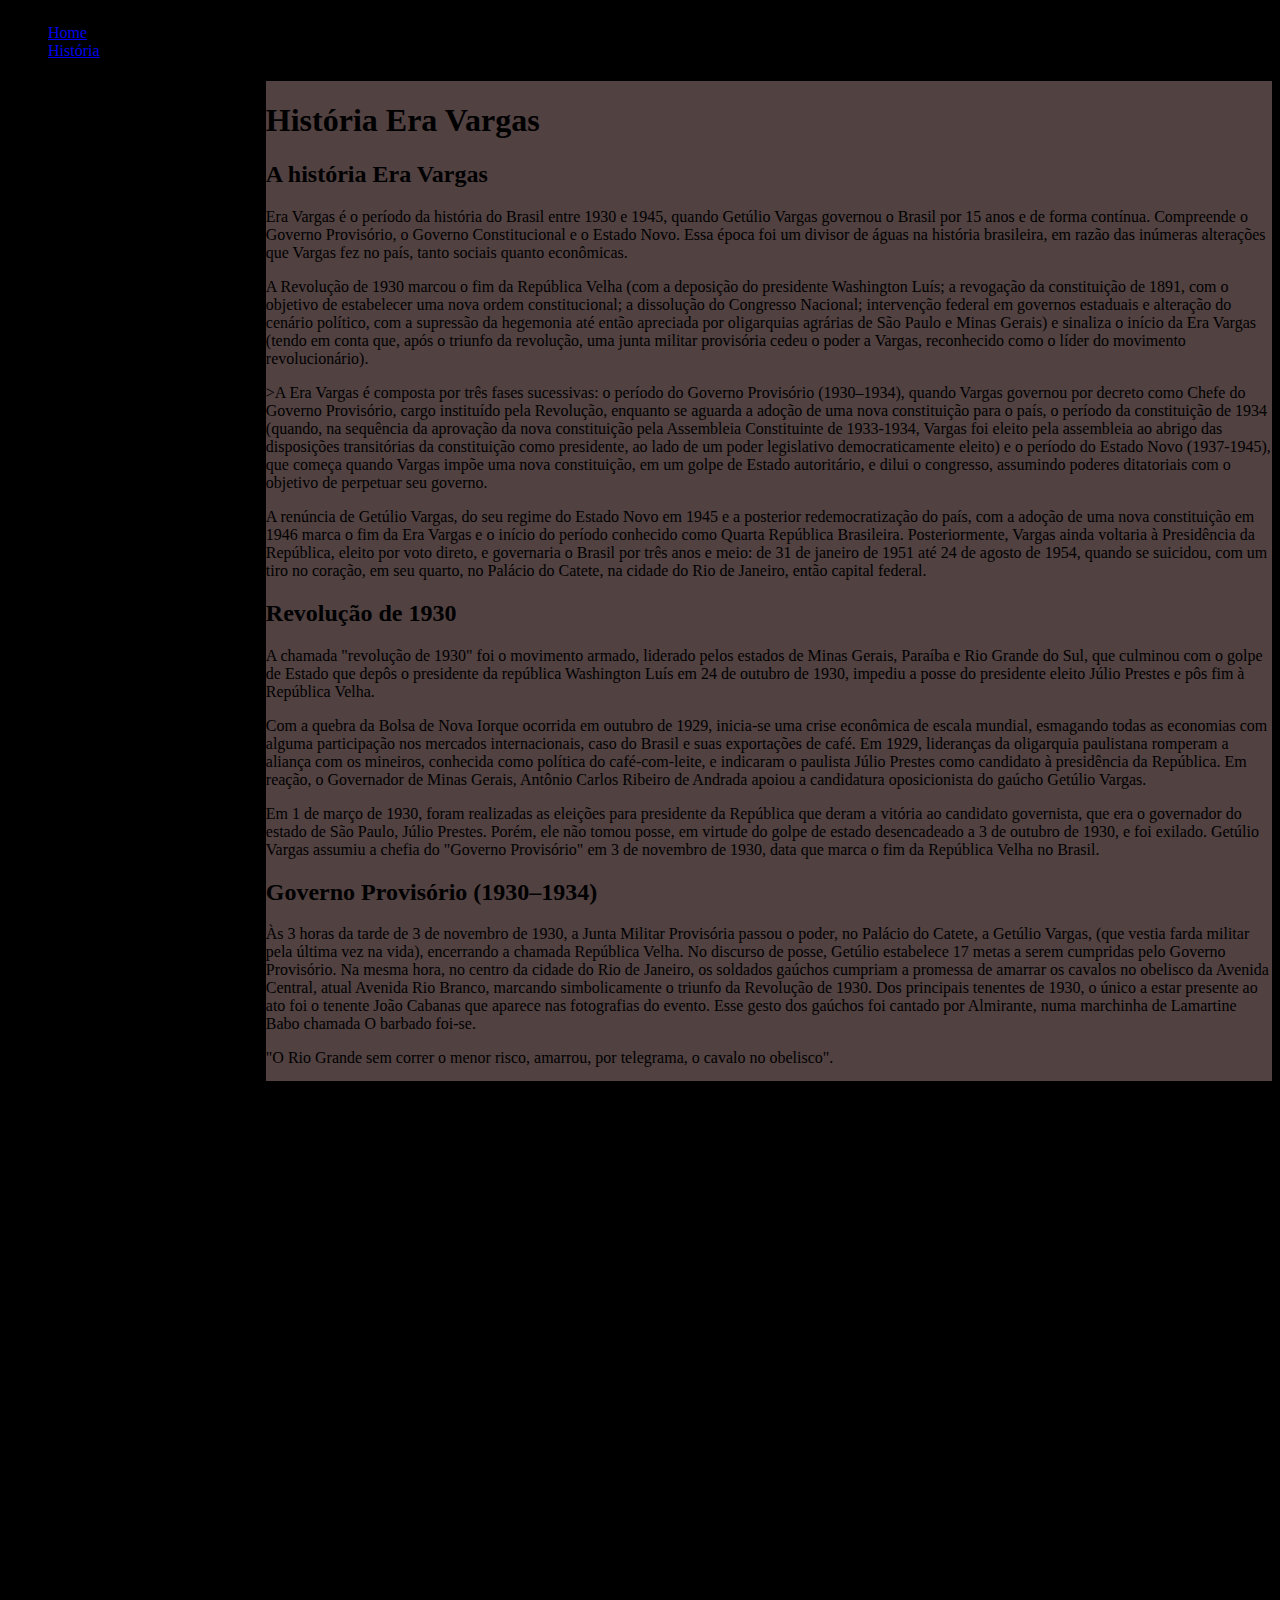
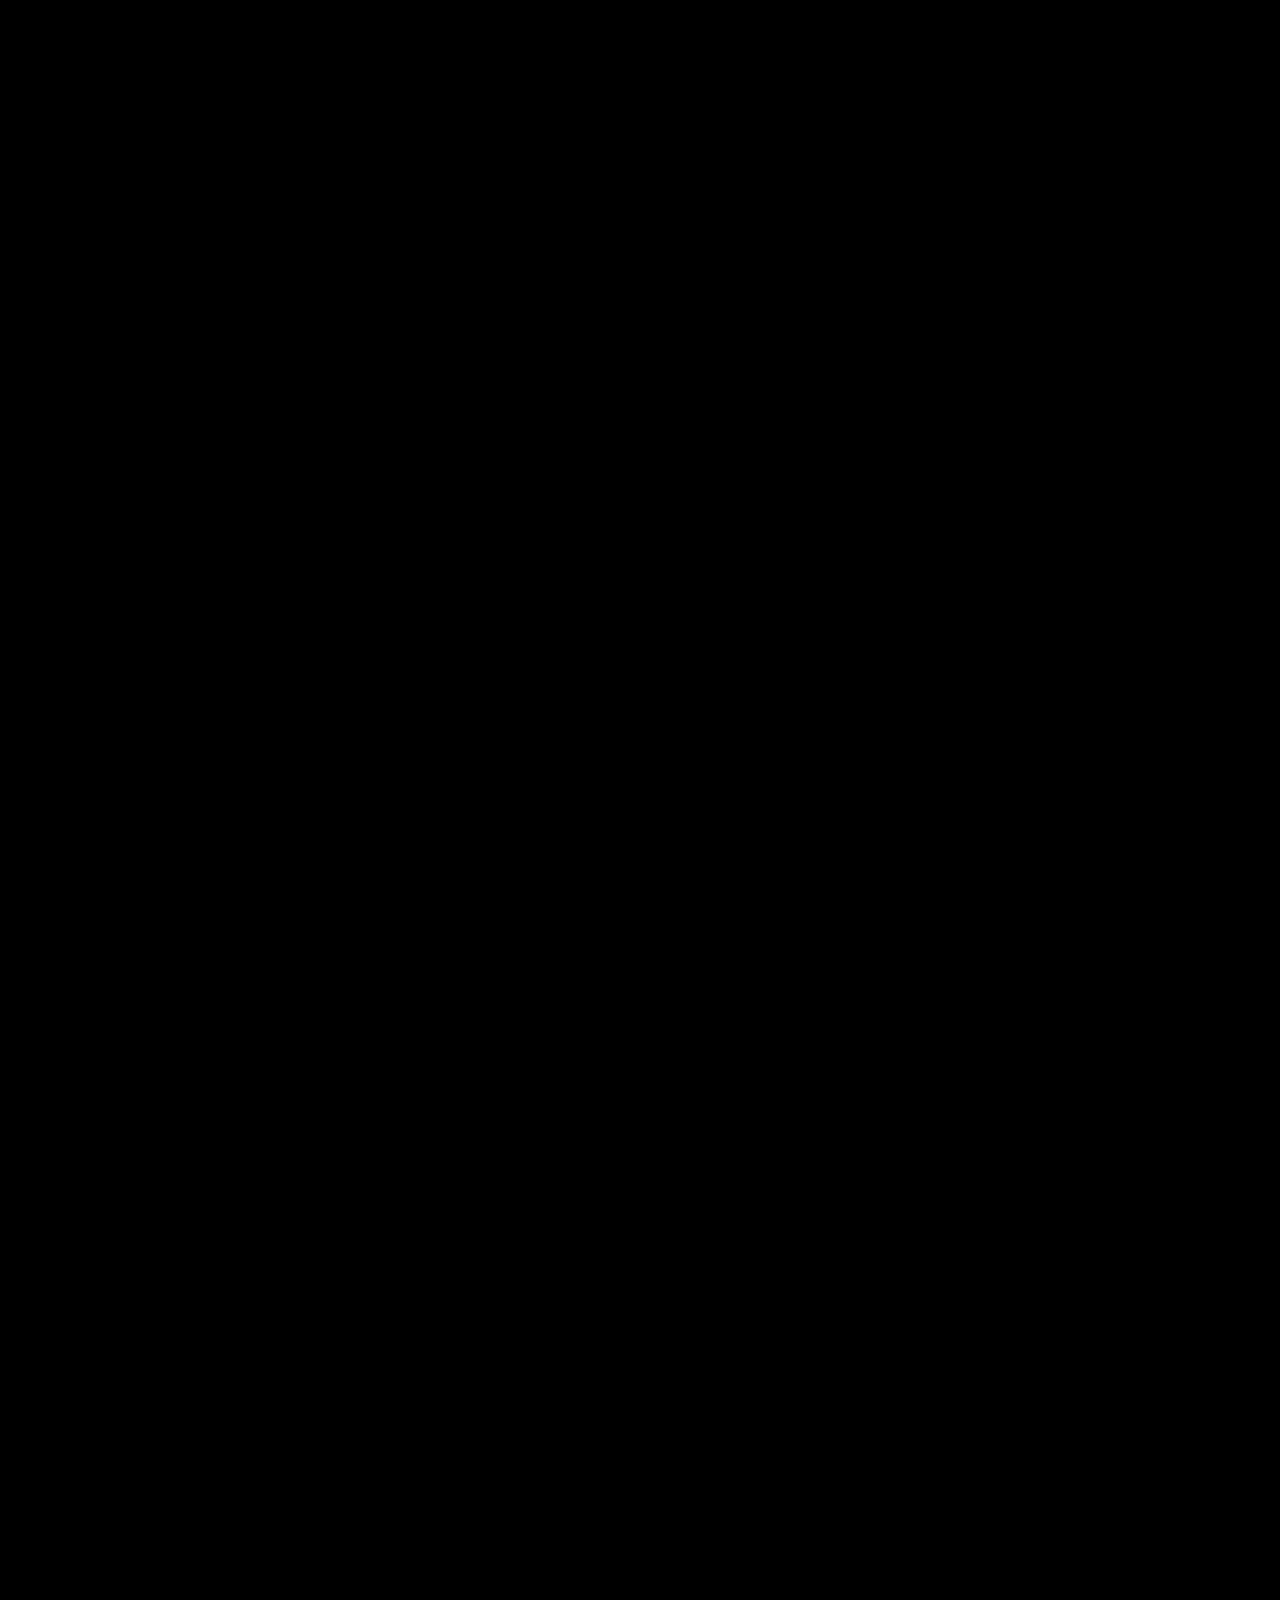
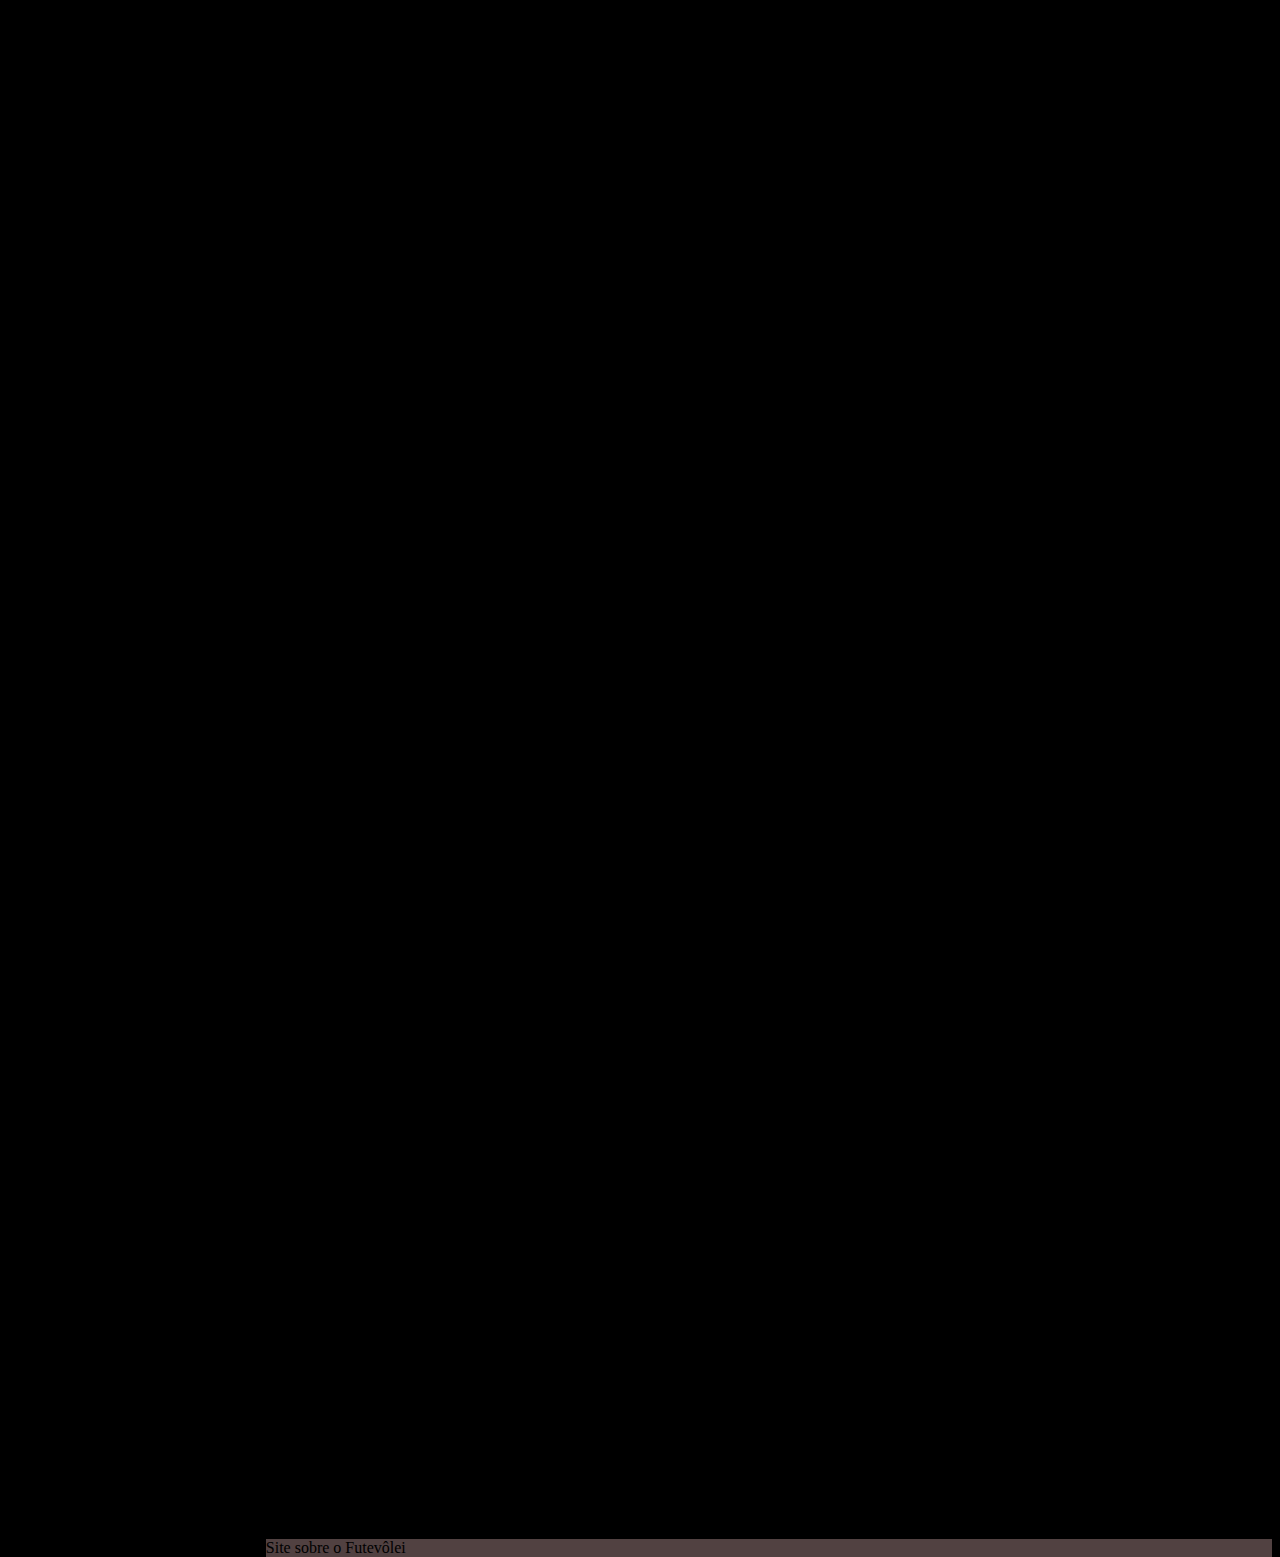
==== página.html @ ec393e42 "Update página.html" ====
<!DOCTYPE html>
<html lang="pt-br">
<head>
    <meta charset="UTF-8">
    <meta http-equiv="X-UA-Compatible" content="IE=edge">
    <meta name="viewport" content="width=device-width, initial-scale=1.0">
    <link rel="stylesheet" href="style.css" />
    <link rel="icon" href="imagens/logo.png" type="image/png">
    <title>História</title>
</head>
<nav>
        <ul>
          <li><a href="index.html">Home</a></li>
          <li><a href="história.html">História</a></li>
        </ul>
      </nav>
<main>
  <h1>História Era Vargas</h1>
<body>
    <h2>A história Era Vargas</h2>
        <p>Era Vargas é o período da história do Brasil entre 1930 e 1945, quando Getúlio Vargas governou o Brasil por 15 anos e de forma contínua. Compreende o Governo Provisório, o Governo Constitucional e o Estado Novo. Essa época foi um divisor de águas na história brasileira, em razão das inúmeras alterações que Vargas fez no país, tanto sociais quanto econômicas.</p>
        <p>A Revolução de 1930 marcou o fim da República Velha (com a deposição do presidente Washington Luís; a revogação da constituição de 1891, com o objetivo de estabelecer uma nova ordem constitucional; a dissolução do Congresso Nacional; intervenção federal em governos estaduais e alteração do cenário político, com a supressão da hegemonia até então apreciada por oligarquias agrárias de São Paulo e Minas Gerais) e sinaliza o início da Era Vargas (tendo em conta que, após o triunfo da revolução, uma junta militar provisória cedeu o poder a Vargas, reconhecido como o líder do movimento revolucionário).</p>
        <p>>A Era Vargas é composta por três fases sucessivas: o período do Governo Provisório (1930–1934), quando Vargas governou por decreto como Chefe do Governo Provisório, cargo instituído pela Revolução, enquanto se aguarda a adoção de uma nova constituição para o país, o período da constituição de 1934 (quando, na sequência da aprovação da nova constituição pela Assembleia Constituinte de 1933-1934, Vargas foi eleito pela assembleia ao abrigo das disposições transitórias da constituição como presidente, ao lado de um poder legislativo democraticamente eleito) e o período do Estado Novo (1937-1945), que começa quando Vargas impõe uma nova constituição, em um golpe de Estado autoritário, e dilui o congresso, assumindo poderes ditatoriais com o objetivo de perpetuar seu governo.</p>
        <p>A renúncia de Getúlio Vargas, do seu regime do Estado Novo em 1945 e a posterior redemocratização do país, com a adoção de uma nova constituição em 1946 marca o fim da Era Vargas e o início do período conhecido como Quarta República Brasileira. Posteriormente, Vargas ainda voltaria à Presidência da República, eleito por voto direto, e governaria o Brasil por três anos e meio: de 31 de janeiro de 1951 até 24 de agosto de 1954, quando se suicidou, com um tiro no coração, em seu quarto, no Palácio do Catete, na cidade do Rio de Janeiro, então capital federal.</p>
        <h2>Revolução de 1930</h2>
        <p>A chamada "revolução de 1930" foi o movimento armado, liderado pelos estados de Minas Gerais, Paraíba e Rio Grande do Sul, que culminou com o golpe de Estado que depôs o presidente da república Washington Luís em 24 de outubro de 1930, impediu a posse do presidente eleito Júlio Prestes e pôs fim à República Velha.</p>
        <p>Com a quebra da Bolsa de Nova Iorque ocorrida em outubro de 1929, inicia-se uma crise econômica de escala mundial, esmagando todas as economias com alguma participação nos mercados internacionais, caso do Brasil e suas exportações de café. Em 1929, lideranças da oligarquia paulistana romperam a aliança com os mineiros, conhecida como política do café-com-leite, e indicaram o paulista Júlio Prestes como candidato à presidência da República. Em reação, o Governador de Minas Gerais, Antônio Carlos Ribeiro de Andrada apoiou a candidatura oposicionista do gaúcho Getúlio Vargas.</p>
        <p>Em 1 de março de 1930, foram realizadas as eleições para presidente da República que deram a vitória ao candidato governista, que era o governador do estado de São Paulo, Júlio Prestes. Porém, ele não tomou posse, em virtude do golpe de estado desencadeado a 3 de outubro de 1930, e foi exilado. Getúlio Vargas assumiu a chefia do "Governo Provisório" em 3 de novembro de 1930, data que marca o fim da República Velha no Brasil.</p>
        <h2>Governo Provisório (1930–1934)</h2>
        <p>Às 3 horas da tarde de 3 de novembro de 1930, a Junta Militar Provisória passou o poder, no Palácio do Catete, a Getúlio Vargas, (que vestia farda militar pela última vez na vida), encerrando a chamada República Velha. No discurso de posse, Getúlio estabelece 17 metas a serem cumpridas pelo Governo Provisório. Na mesma hora, no centro da cidade do Rio de Janeiro, os soldados gaúchos cumpriam a promessa de amarrar os cavalos no obelisco da Avenida Central, atual Avenida Rio Branco, marcando simbolicamente o triunfo da Revolução de 1930. Dos principais tenentes de 1930, o único a estar presente ao ato foi o tenente João Cabanas que aparece nas fotografias do evento. Esse gesto dos gaúchos foi cantado por Almirante, numa marchinha de Lamartine Babo chamada O barbado foi-se.</p>
        <p>"O Rio Grande sem correr o menor risco, amarrou, por telegrama, o cavalo no obelisco".</p>
        <p>E a letra dizia ainda:</p>
        <p>"De sul a norte, todos viram a intrepidez de um Brasil Brasil heroico e forte a raiar no dia 3... A Paraíba terra santa, terra boa, finalmente está vingada, salve o grande João Pessoa..."Doutor Barbado" foi-se embora, não volta mais".</p>
        <p>Getúlio reconheceu, em um discurso agradecendo o apoio do povo mineiro a ele, (discurso publicado em A Nova Política do Brasil, volume 1, página 93), em Belo Horizonte, em 23 de fevereiro de 1931, a primazia de Antônio Carlos Ribeiro de Andrada como o primeiro político a intuir que uma revolução se aproximava. Getúlio reconheceu também Antônio Carlos como o político que lançou sua candidatura a presidente:</p>
        <p>"Queria expressar-vos, pessoalmente, o meu profundo reconhecimento pela espontaneidade e entusiasmo com que o povo mineiro aceitou minha candidatura sugerida pela palavra, nesse momento precursora, de Antônio Carlos, o primeiro que, numa clarividente certeza, vislumbrou na curva longínqua do horizonte, a borrasca revolucionária".</p>
        <p>Getúlio tornou-se Chefe do Governo Provisório com amplos poderes. Os revolucionários não aceitavam o título "Presidente da República". Seu governo provisório foi o segundo da república. O primeiro governo provisório fora o de Deodoro da Fonseca. Getúlio governava através de decretos que tinham força de lei. Esses decretos sempre começavam assim: "- O 'Chefe do Governo Provisório' da República dos Estados Unidos do Brasil, considerando que:..." No dia 11 de novembro de 1930 foi baixado o decreto nº 19.398 que instituiu e regulamentou o funcionamento do Governo Provisório.</p>
        <p>Entretanto, como o próprio Getúlio confirma no Diário, no dia 4 de dezembro de 1932, nada foi encontrado de irregularidades e de corrupção naquele regime deposto em 1930, motivo pelo qual, mais tarde, surgiria a expressão: "os honrados políticos da República Velha". O Tribunal Especial foi dissolvido, em 1932, sem ter condenado ninguém.</p>
        <p>Houve, no início do Governo Provisório, uma espécie de "comando revolucionário", denominado oficialmente de Conselho Nacional Consultivo, criado pelo decreto que regulamentou o Governo Provisório, e que recebeu o apelido de "Gabinete Negro", do qual faziam parte Getúlio Vargas, Pedro Ernesto, o general José Fernandes Leite de Castro, Ari Parreiras, Osvaldo Aranha, Góis Monteiro, José Américo de Almeida, Juarez Távora e o tenente João Alberto Lins de Barros, (quando este, que era interventor federal em São Paulo, ia ao Rio de Janeiro), entre outros. O "Gabinete Negro" se sobrepunha ao gabinete ministerial, tomava as decisões e definia os rumos da revolução.</p>
        <p>Em 12 de dezembro de 1930, através do decreto nº 19.482,é fortemente restringida a entrada de imigrantes no Brasil, medida que vigorou até 1933, para evitar o aumento do número de desempregados, na época, chamados de sem-trabalho, e também exigido, por este decreto, que todas as empresas brasileiras tenham, pelo menos, 2/3 de trabalhadores brasileiros em seus quadros, (a "Lei dos 2/3"), para proteger o trabalhador nacional.</p>
        <p>Em 19 de março de 1931, pelo decreto nº 19.770,é regulamentada a sindicalização das classes patronais e operárias, tornando-se obrigatória a aprovação dos estatutos dos sindicatos trabalhistas e patronais pelo Ministério do Trabalho.</p>
        <p>Getúlio conseguiu o restabelecimento de relações amistosas entre o estado brasileiro e a Igreja Católica, muito influente naquela época, e que estava rompida com o governo brasileiro desde o advento da república e do casamento civil. O restabelecimento do ensino religioso nas escolas públicas, em 30 de abril de 1931, pelo decreto nº 19.941,[7] facilitou esta reconciliação com a Igreja Católica.</p>
        <p>Realizaram-se seguidas e grandes queimas de café, de 1931 até 1943, em um total estimado entre 50 a 70 milhões de sacas, em Santos, e em outros portos, para a valorização do preço do café, o qual tinha caído muito durante a Grande Depressão de 1929. O total de sacas de café queimadas equivalia a 4 anos da produção nacional.</p>
        <h2>Revolução de 1932</h2>
        <p>Em 9 de julho de 1932, eclodiu a Revolução Constitucionalista em São Paulo estendendo-se até o dia 2 de outubro de 1932. Desde 1997, pela lei estadual paulista nº 9.497, o dia 9 de julho é feriado estadual em São Paulo, relembrando a data. Os paulistas consideravam que São Paulo estava sendo tratado como terra conquistada e sentiam que a Revolução de 1930 fora feita contra São Paulo.[8] Júlio Prestes tinha obtido, em 1930, 90% dos votos em São Paulo. Getúlio tivera 10% dos votos em São Paulo, devido ao apoio do Partido Democrático. Após a Revolução de 1930, São Paulo estava sendo governado por tenentes de outros estados. O tenente-interventor que os paulistas mais detestaram foi João Alberto Lins de Barros, chamado pejorativamente, pelos paulistas, de "o pernambucano". Outro interventor militar foi o general Manuel Rabelo, que era muito ligado a João Alberto, que continuava interferindo em São Paulo.</p>
        <p>O estopim da revolta paulista foram as mortes de quatro estudantes paulistas, assassinados no centro de São Paulo, por partidários de Getúlio Vargas, em 23 de maio de 1932: Mário Martins de Almeida, Euclides Miragaia, Dráusio Marcondes de Sousa e Antônio Camargo de Andrade (cujos nomes vieram a formar a sigla M.M.D.C. - Miragaia, Martins, Dráusio e Camargo). Neste dia a população saíra às ruas protestando contra a presença do ministro Osvaldo Aranha em São Paulo e Pedro de Toledo montou um novo secretariado de governo (o chamado secretariado de 23 de maio) sem a interferência dos tenentes e de Osvaldo Aranha</p>
        <p>O movimento deflagrou a revolução de 1932. Em 9 de julho, inicia-se o movimento constitucionalista. Foi montado um grande contingente de voluntários civis e militares que travaram uma luta armada contra o "Governo Provisório", chamado pelos paulistas de A ditadura. Em 12 de agosto de 1932 faleceu Orlando de Oliveira Alvarenga, também alvejado em 23 de maio. O dia 23 de maio é relembrado em São Paulo como o Dia do Soldado Constitucionalista. Na região do atual estado do Mato Grosso do Sul foi criado o Estado de Maracaju, que apoiava São Paulo.Abalado com a guerra após a notícia de que um bombardeio aéreo teria sido manobrado pelo governo contra os subversivos, o aviador Santos Dumont comete suicídio no dia 23 de julho.</p>
        <p>Iniciado em 9 de julho, a Revolução Constitucionalista se estendeu até 2 de outubro de 1932, quando foi derrotada militarmente. Terminada a Revolução de 1932, Getúlio Vargas se reconcilia com São Paulo e, depois de várias negociações políticas, nomeia um civil e paulista que apoiara a Revolução de 1930 para interventor em São Paulo, Armando de Sales Oliveira.</p>
        <p>Em 1938, Getúlio participou pessoalmente da inauguração da Avenida 9 de Julho, em São Paulo,e nomeou um ex-combatente de 1932 para interventor federal em São Paulo: o médico Ademar Pereira de Barros, que pertenceu ao Partido Republicano Paulista. Para suceder a Ademar de Barros, Getúlio nomeou Fernando de Sousa Costa, que fora secretário de agricultura de Júlio Prestes quando este governou São Paulo de 1927 a 1930. Na versão do Governo Provisório, a Revolução de 1932 não era necessária, pois as eleições já teriam data marcada para ocorrer. Mas, segundo os paulistas, não teria havido redemocratização do Brasil, se não fosse o Movimento Constitucionalista de 1932.</p>
        <h2>Eleição e nova constituição</h2>
        <p>O término da revolução constitucionalista marcou o início de um período de democratização do Brasil. Em 3 de maio de 1933, foram realizadas eleições para a Assembleia Nacional Constituinte, quando as mulheres votaram pela primeira vez no Brasil em eleições nacionais. O voto feminino já havia sido instituído no Rio Grande do Norte, em 1928. Nesta eleição, graças à criação da Justiça Eleitoral, as fraudes deixaram de ser rotina nas eleições brasileiras. Também, nesta eleição de 3 de maio de 1933, houve pela primeira vez em eleições nacionais o voto secreto, que havia sido introduzido no Brasil pelo presidente de Minas Gerais, Antônio Carlos de Andrada, em 1929, para uma eleição suplementar para vereador em Belo Horizonte.</p>
        <p>Foi instalada em 15 de novembro de 1933 a Assembleia Nacional Constituinte, presidida por Antônio Carlos de Andrada, que promulgou uma nova Constituição em 16 de julho de 1934.Nesta data, a reconciliação com os paulistas já se solidificara, anotando Getúlio no Diário:</p>
        <p>"Instalação da Constituinte... protestos, impugnações, atitude serena e firme da bancada paulista, afastando debates de natureza política das cogitações da constituinte."</p>
        <p>Constituição era tida como progressista para uns e para Getúlio: "Impossível de se governar com ela!" A principal crítica feita por Getúlio à Constituição de 1934 referia-se ao seu caráter inflacionário, pois calculava-se que se todas as nacionalizações de bancos e de mina fossem feitas e se todos os direitos sociais nela previstos fossem implantados, os custos para as empresas privadas, as despesas do governo e o déficit público se elevariam muito.Uma das grandes despesas que o governo teria, que era prevista na constituição de 1934, no seu artigo 138, era que o Estado deveria: "socorrer as famílias de prole numerosa", que constituíam a maioria das famílias brasileiras daquela época. A segunda crítica que o governo de Getúlio fazia à Constituição de 1934 era de que ela, sendo liberal demais, não permitia adequado combate à subversão.</p>
        <p>O "Governo Provisório" havia criado, em 1933, uma comissão de juristas, a "Comissão do Itamaraty", para elaborar um anteprojeto de constituição, o qual previa um poder executivo federal forte e centralizador, ao gosto de Getúlio. Porém a Constituição de 1934, acabou sendo descentralizadora, dando certa autonomia aos estados federados. Foram extintos os senados estaduais que jamais voltaram a existir. No dia seguinte à promulgação da nova constituição, 17 de julho de 1934, ocorreu uma eleição indireta para a presidência da república: o Congresso Nacional elegeu Getúlio Vargas como Presidente da República, derrotando Borges de Medeiros, que desde 1931 fazia oposição a Getúlio, e outros candidatos. Getúlio teve 173 votos, contra 59 votos dados a Borges de Medeiros. Os paulistas votaram em Borges de Medeiros, contrariando a orientação do interventor federal Armando de Sales Oliveira.</p>
        <h2>Governo Constitucional (1934–1937)</h2>
        <p>O novo mandato presidencial de Getúlio iniciou no dia 20 de julho de 1934, quando tomou posse no Congresso Nacional, jurando a nova constituição. Getúlio deveria governar até 3 de maio de 1938. Não havia, na constituição de 1934,a figura do vice-presidente. Os estados fizeram, depois, suas constituições, e muitos interventores se tornaram governadores, eleitos pelas assembleias legislativas, o que significou uma ampla vitória, nos estados, dos partidários de Getúlio.</p>
        <p>Foi sancionada, em 4 de abril de 1935, a lei nº 38,que definia os crimes contra a ordem política e social, que possibilitou maior rigor no combate à subversão da ordem pública. Ficou conhecida como Lei de Segurança Nacional. Em 22 de julho de 1935,foi criado um programa oficial de rádio com notícias do governo: a "Hora do Brasil" depois denominada "Voz do Brasil", existente ainda hoje.</p>
        <p>Em 31 de agosto de 1935, Getúlio Vargas vai à cidade mineira de João Monlevade lançar a pedra fundamental da Companhia Siderúrgica Belgo-Mineira, "filha" da primeira usina siderúrgica do Brasil, também em João Monlevade. Neste período de governo de Getúlio, cresceu muito a radicalização político-ideológica no Brasil, especialmente entre a Ação Integralista Brasileira (AIB), de inspiração fascista, liderada por Plínio Salgado, e a Aliança Nacional Libertadora (ANL), movimento dominado pelo Partido Comunista do Brasil (PCB), pró-soviético. O fechamento da ANL, através de decreto nº 229[16] de 11 de julho de 1935, determinado por Getúlio Vargas, bem como a prisão de alguns dos partidários, precipitaram as conspirações que levaram à Intentona Comunista em 24 de novembro de 1935 no nordeste do Brasil e a 27 de novembro de 1935 na capital federal Rio de Janeiro.</p>
        <p>A partir da Intentona Comunista, foram decretados várias vezes o estado de sítio e o estado de guerra, no país, por Getúlio Vargas, assim como endurecidas as leis que visavam combater a subversão. A Lei de Segurança Nacional foi reforçada, em 14 de dezembro de 1935, pela lei nº 136,que definia novos crimes contra a ordem pública. Em 18 de dezembro de 1935, são promulgadas três emendas à Constituição de 1934, dando mais poderes ao Estado Brasileiro no combate à subversão.</p>
        <p>Em 17 de janeiro de 1936, é sancionada a lei nº 192,visando limitar o poderio militar dos estados, subordinando as polícias militares ao Exército Brasileiro, limitando os efetivos e proibindo-as de possuírem artilharia, aviação e carro de combate. Este armamento pesado que as policias estaduais possuíam foi entregue ao Exército Brasileiro. Foi criado, em 11 de setembro de 1936, pela lei nº 244,um tribunal especial para julgar os revolucionários da Intentona Comunista, chamado de "Tribunal de segurança nacional". Cresceu muito, neste período, a instabilidade política no Brasil. Tudo isto levou Getúlio, com amplo apoio dos militares, a implantar o Estado Novo.</p>
        <p>Em novembro de 1936, é criada a Carteira de Crédito Agrícola e Industrial do Banco do Brasil, a qual, pela lei nº 454, de 9 de julho de 1937, passou a captar recursos no mercado de capitais e nos fundos de pensões, para financiamento da agricultura e da pecuária.Em 11 de junho de 1937 é estatizado o Lloyd Brasileiro, pelo decreto nº 1.708,que explorava a navegação de cabotagem de médio e longo curso, dando início a um período longo de estatizações que se prolongou, no Brasil, até à década de 1980. O Lloyd foi encampado com o objetivo de enfrentar o cartel dos fretes marítimos, tendo Getúlio dito, no discurso de lançamento de sua candidatura e da Plataforma da Aliança Liberal, em 2 de janeiro de 1930:</p>
        <p>"As vantagens da existência de várias empresas de cabotagem, entretanto são anuladas pelo truste oficial dos fretes que torna impossível a livre concorrência". A encampação do LLoys tinha sido autorizada pela lei nº 420 de 10 de abril de 1937.</p>
        <p>A partir do final de 1936, o cenário político passa a ser dominando pela sucessão presidencial. Em maio de 1937, Getúlio registra várias vezes, no "Diário", que tentara a conciliação entre os dois candidatos a presidente da república (Armando Sales e José Américo de Almeida). Relata um encontro com Flores da Cunha, no qual, Getúlio e Flores:</p>
        <p>"Tratamos da sucessão presidencial, nem um nem outro tínhamos candidato. Desejo de conciliação em termos gerais. Palestra cordial". E no dia 21 de maio registra: "Falta saber se os adeptos da candidatura Armando Sales aceitarão outro candidato, havendo conciliação geral, ou se manterão essa candidatura, isto é, se haverá candidato único e conciliação geral, ou luta entre dois candidatos".</p>
        <h2>Estado Novo (1937–1945)</h2>
        <p>Em 30 de setembro de 1937, enquanto eram aguardadas as eleições presidenciais marcadas para janeiro de 1938, a ser disputadas por José Américo de Almeida, Armando de Sales Oliveira, ambos apoiadores da revolução de 1930, e por Plínio Salgado, foi denunciada, pelo governo de Getúlio, a existência de um suposto plano comunista para tomada do poder. Este plano ficou conhecido como Plano Cohen. Foi posteriormente acusado de ter forjado tal plano, um adepto do integralismo, o capitão Olímpio Mourão Filho, o mesmo que daria início ao Golpe de Estado no Brasil em 1964.</p>
        <p>Getúlio, em 10 de novembro de 1937, através de um golpe de Estado, instituiu o Estado Novo em um pronunciamento em rede de rádio, no qual lançou um Manifesto à nação, no qual dizia que o Estado Novo tinha como objetivo "reajustar o organismo político às necessidades econômicas do país".O Estado Novo era favorável à intervenção do Estado na atividade econômica, como afirmou: "É a necessidade que faz a lei: tanto mais complexa se torna a vida no momento que passa, tanto maior há de ser a intervenção do estado no domínio da atividade privada".</p>
        <p>No dia do golpe de Estado Vargas fez um pronunciamento determinou o fechamento do Congresso Nacional do Brasil e outorgou uma nova constituição, a Constituição de 1937, que lhe conferia o controle total do poder executivo e lhe permitia nomear, para os estados, interventores a quem deu ampla autonomia para a tomada de decisões. Essa constituição, elaborada por Francisco Campos, ficou conhecida como "a Polaca", por se ter inspirado na constituição vigente na Polônia naquela época.Os partidos políticos foram extintos em 2 de dezembro de 1937, pelo decreto-lei nº 37. No dia 4 de dezembro são queimadas, numa grande cerimônia cívica, na Esplanada do Russel, no Rio de Janeiro, as bandeiras dos estados federados, os quais foram proibidos de terem bandeira e os demais símbolos estaduais. O Estado Novo era contra qualquer demonstração de regionalismo, e assim Getúlio se expressou sobre este tema em 1939: "Não temos mais problemas regionais; Todos são nacionais, e interessam ao Brasil inteiro".O governo implementava a censura à imprensa e a propaganda do regime através do DIP, Departamento de Imprensa e Propaganda, criado pelo decreto-lei nº 1.915, de 27 de dezembro de 1939.</p>
        <p>A mais forte crítica a essa repressão se refere a torturas ocorridas na Chefatura de Polícia da cidade do Rio de Janeiro, durante a gestão de Filinto Müller (1933-1942), e se generalize as acusações, por alguns críticos do Estado Novo, como tendo ocorrido tortura em todo o Brasil, embora nenhum estudo afirme que Getúlio tinha conhecimento das torturas ou ordenasse as torturas que ocorreram na Chefatura de Polícia da cidade do Rio de Janeiro durante o Estado Novo. As torturas sofridas por Pagu,Carlos Marighella e Joaquim Câmara Ferreira, que perdeu as unhas na prisão,são os relatos mais proeminentes.</p>
        <p>Durante o período, foram criados o Conselho Nacional do Petróleo,o Departamento Administrativo do Serviço Público pelo decreto-lei nº 579,de 30 de julho de 1938, com o objetivo de racionalizar a administração pública e que foi extinto, pelo decreto nº 93.211,de 3 de setembro de 1986, a Companhia Siderúrgica Nacional.</p>
        <p>Com o início da Segunda Guerra Mundial, em 1 de setembro de 1939, Getúlio Vargas e os militares mantiveram um posicionamento neutro até 1941. No início de 1942, durante a Conferência Panamericana no Rio de Janeiro, os países do continente com exceção da Argentina, decidem condenar o ataque japonês em Pearl Harbor, e a declarações de guerra unilaterais da Alemanha e Itália contra os EUA, rompendo relações diplomáticas com estes países (Alemanha nazista, Itália fascista e Império do Japão). Embora os Estados Unidos estivessem preparados para invadir o nordeste brasileiro (o Plan Rubber),caso os brasileiros não cedessem bases no seu litoral norte-nordeste,o Brasil já havia através de acordos firmados no segundo semestre do ano anterior concordado com tais cessões, em troca de vantagens comerciais e intercâmbio militar.Em represália, Alemanha e Itália estenderam sua guerra submarina às nações americanas signatárias de tal solidariedade diplomática para com os EUA, entre elas o Brasil. A tensão entre Brasil e as potências europeias do Eixo aumentou ao longo do ano de 1942, com submarinos do eixo afundando navios mercantes brasileiros e forças aero navais brasileiras atacando tais submarinos, em retaliação. Em agosto daquele ano, após o submarino alemão U-507 efetuar o afundamento de vários navios mercantes brasileiros num espaço de poucos dias, causando centenas de mortes civis e comoção nacional, Vargas declara estado de guerra contra Alemanha e Itália no dia 31 de agosto de 1942.</p>
        <p>Após 2 anos de preparação, pressão popular e negociação com autoridades americanas, uma Divisão de Infantaria completa (cerca de 25 mil pracinhas, incluindo rodízios e substituições necessárias para que a divisão conseguisse manter na frente de batalha cerca de 12 mil homens), batizada da Força Expedicionária Brasileira (FEB, ou também 1ª DIE), foi enviada em várias etapas a partir de julho de 1944, para combater na Campanha da Itália. Lá a divisão brasileira junto a outras 19 divisões aliadas de diversas nacionalidades, tomou parte ativa a partir de meados de setembro daquele ano (a partir de novembro como divisão completa), das duas últimas fases da Campanha italiana: do lento rompimento da Linha Gótica, e da última ofensiva aliada naquele front.</p>
        <p>Com o fim da Segunda Guerra Mundial e a volta dos pracinhas, começou a haver grande pressão política para o fim do Estado Novo. Surgiu, então, um movimento chamado queremismo liderado pelo empresário Hugo Borghi, que usava os slogans "Queremos Getúlio" e "Constituinte com Getúlio". Ou seja, propunham que primeiro se fizesse uma nova constituição e só depois se fizesse eleição para a presidência da república. O crescimento do queremismo precipitou a queda de Getúlio. Getúlio Vargas renunciou em 29 de outubro de 1945 pelos mesmos militares (como Góis Monteiro e Dutra), que o haviam levado ao poder e apoiado durante os últimos 15 anos. Com a realização de eleições federais na sequência, terminava o estado Novo.</p> 
        <footer>
          <p>Site sobre o Futevôlei</p>
        </footer>
</body>
</main>
</html>
---- style.css ----
body{
    background-color: black;
    background-image: url(fundo.jpg);
    display: grid;
    grid-template-areas: 
        "cab cab cab"
        "sec pri pri"
        "rod rod rod";
    grid-gap: 5px;
    grid-template-columns: 20% auto auto;
    grid-template-rows: auto 1000px auto;
}

header{
    grid-area: cab;
}
aside{
    grid-area: sec;
}
main{
    grid-area: pri;
}
footer{
    grid-area: rod;
}

header, aside, main, footer{
    background-color: rgba(116, 93, 93, 0.7);
}
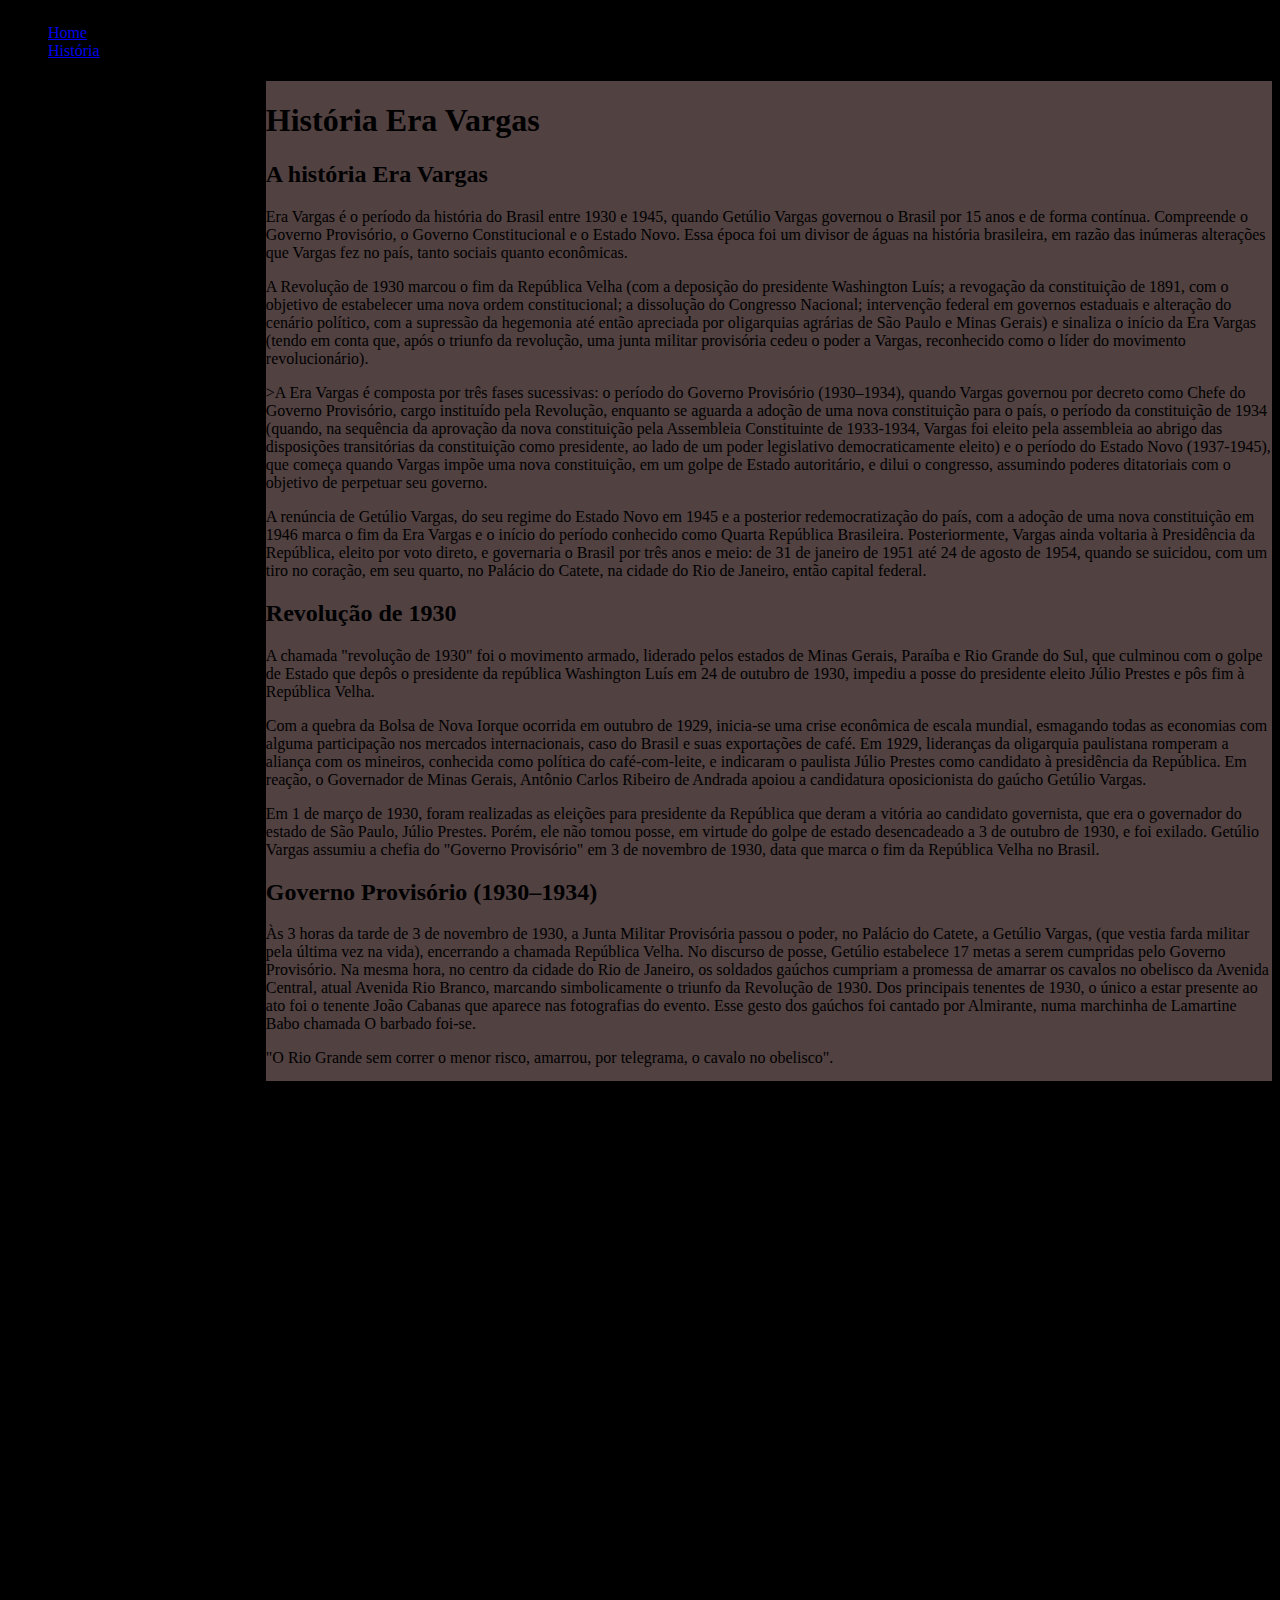
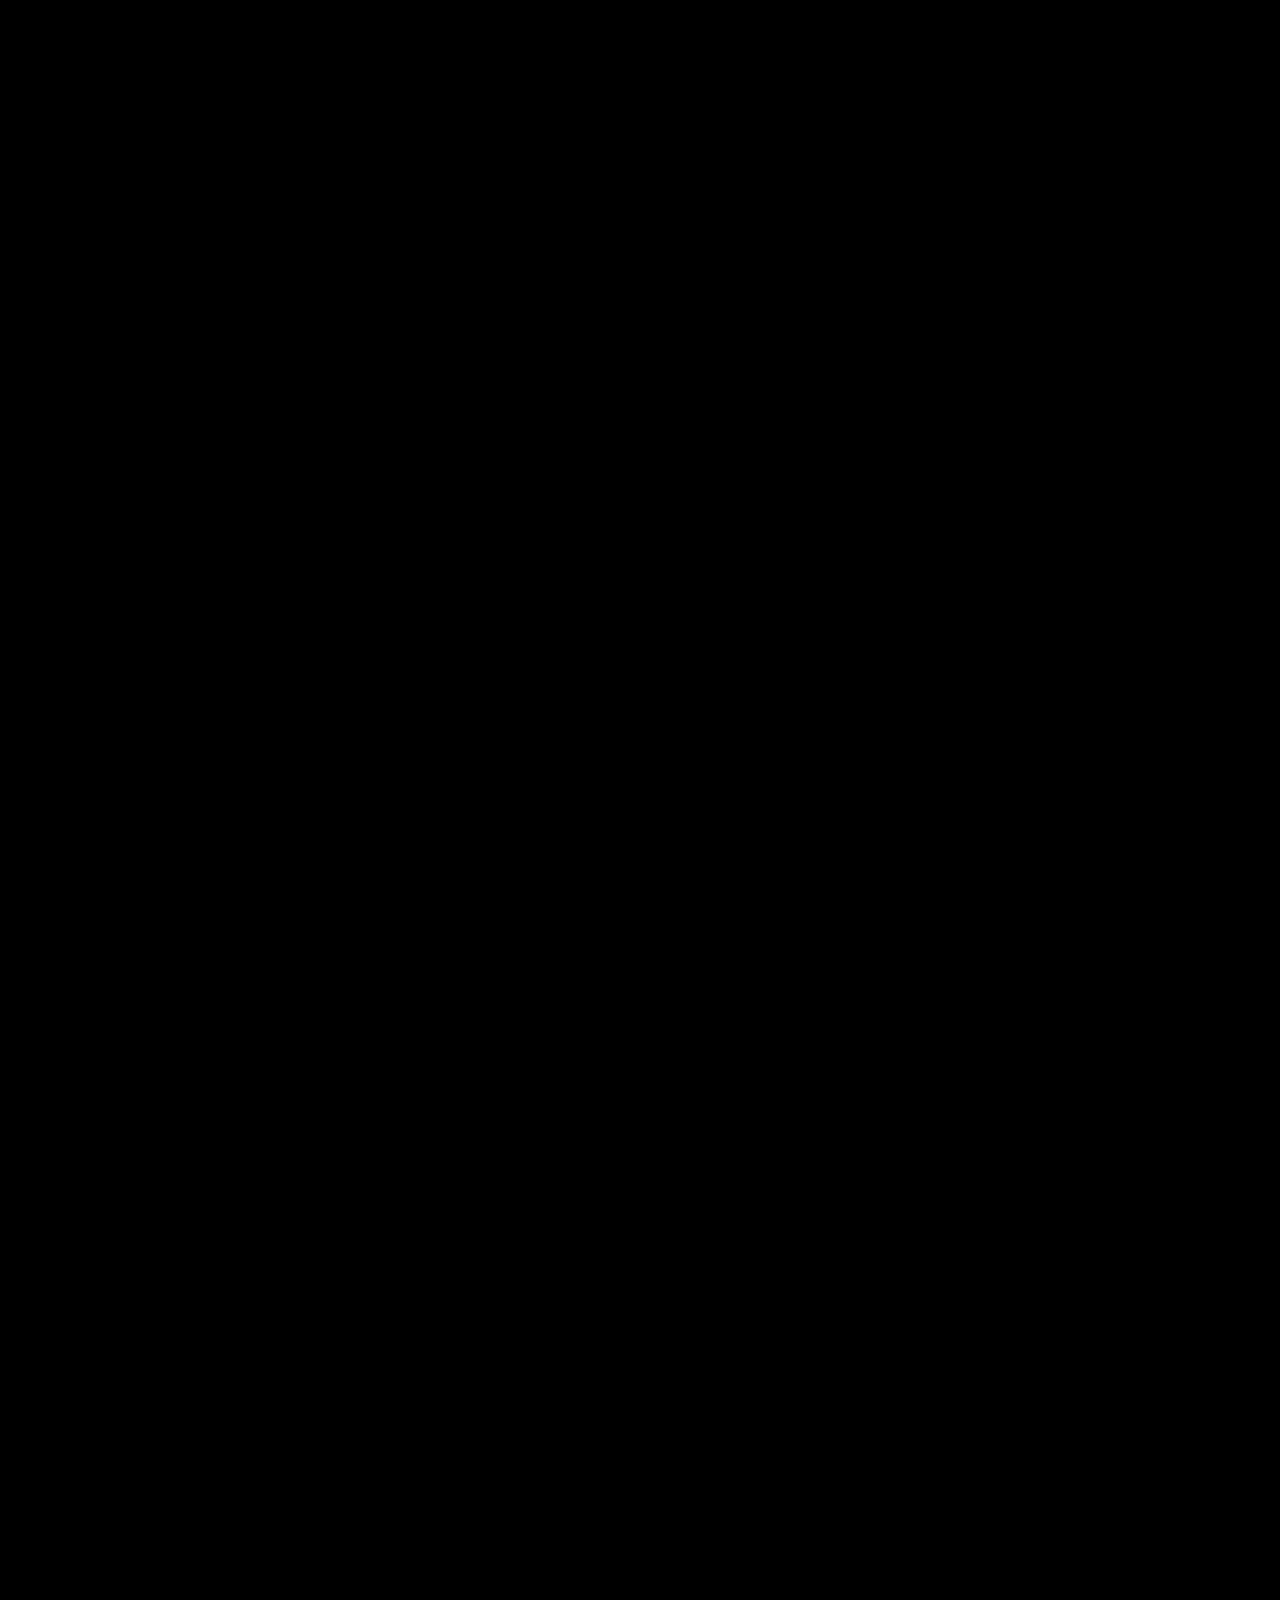
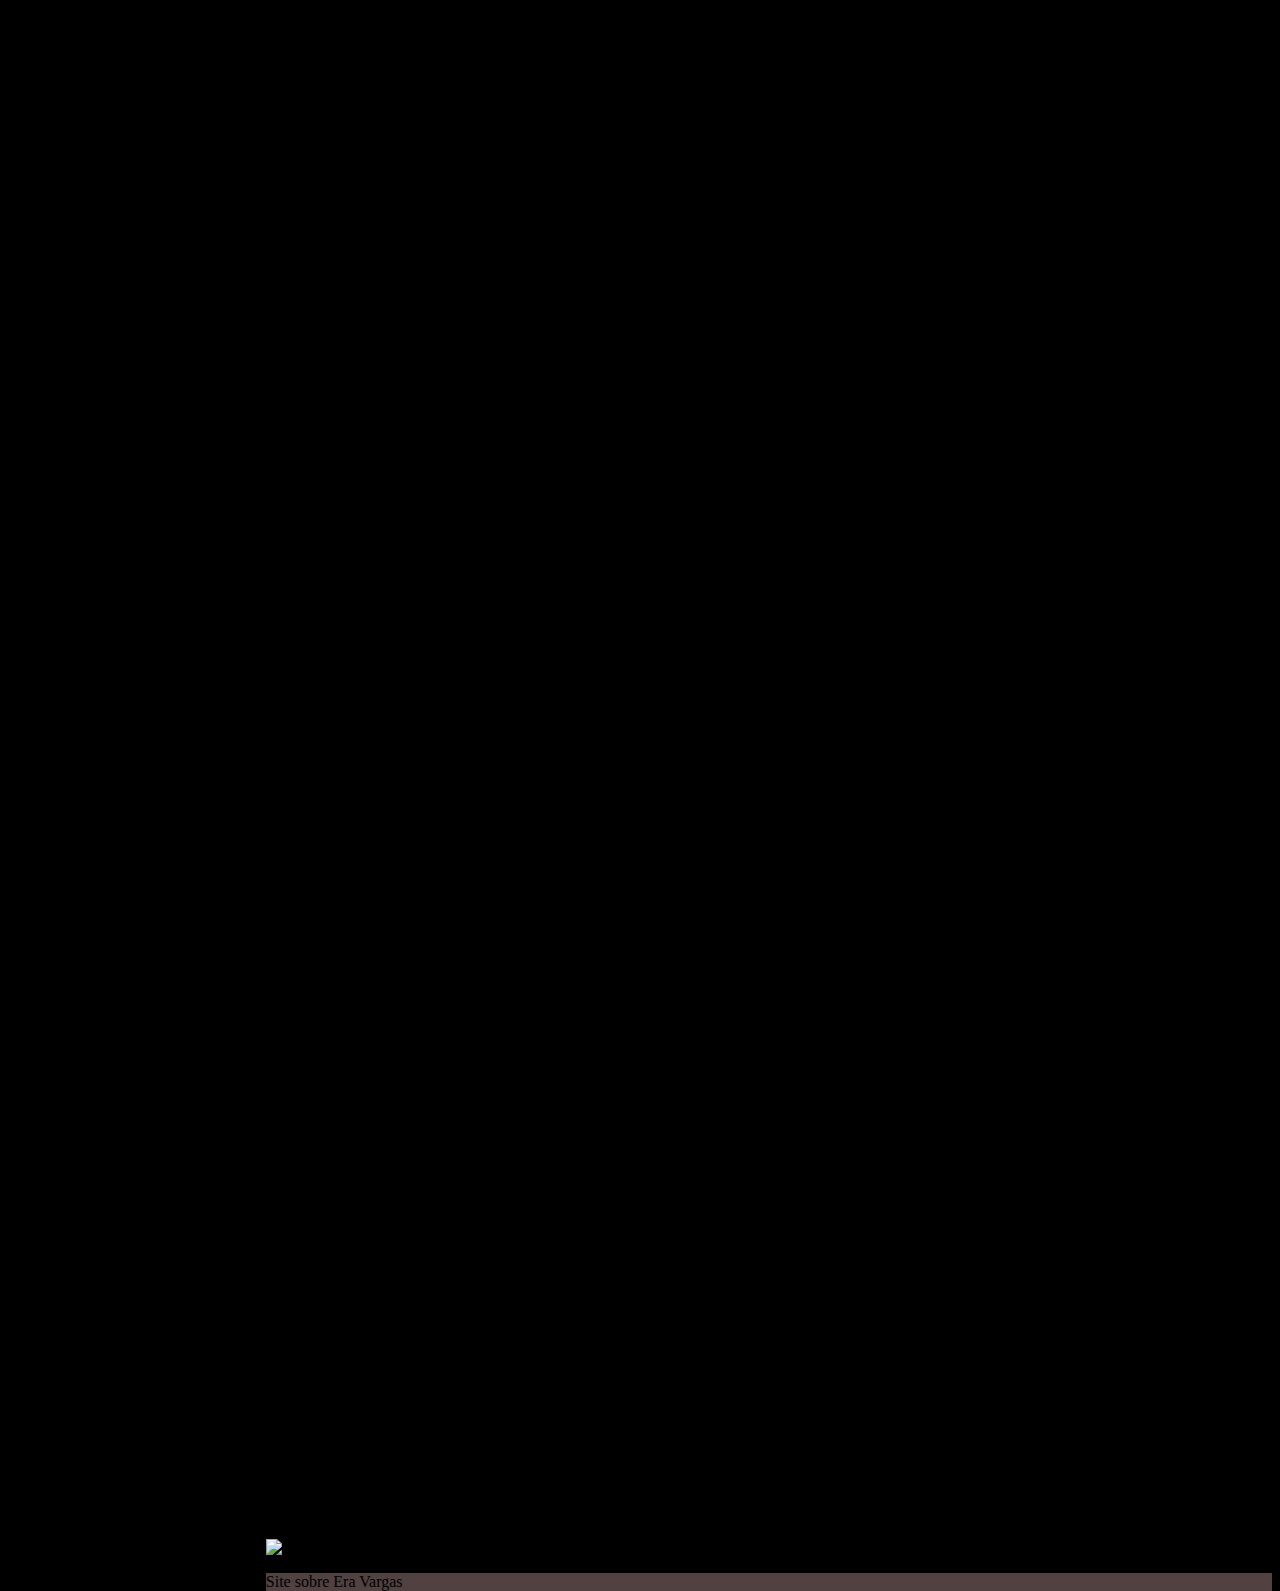
==== commit 5b58c8e4: "Update página.html" ====
--- a/página.html
+++ b/página.html
@@ -71,8 +71,9 @@
         <p>Com o início da Segunda Guerra Mundial, em 1 de setembro de 1939, Getúlio Vargas e os militares mantiveram um posicionamento neutro até 1941. No início de 1942, durante a Conferência Panamericana no Rio de Janeiro, os países do continente com exceção da Argentina, decidem condenar o ataque japonês em Pearl Harbor, e a declarações de guerra unilaterais da Alemanha e Itália contra os EUA, rompendo relações diplomáticas com estes países (Alemanha nazista, Itália fascista e Império do Japão). Embora os Estados Unidos estivessem preparados para invadir o nordeste brasileiro (o Plan Rubber),caso os brasileiros não cedessem bases no seu litoral norte-nordeste,o Brasil já havia através de acordos firmados no segundo semestre do ano anterior concordado com tais cessões, em troca de vantagens comerciais e intercâmbio militar.Em represália, Alemanha e Itália estenderam sua guerra submarina às nações americanas signatárias de tal solidariedade diplomática para com os EUA, entre elas o Brasil. A tensão entre Brasil e as potências europeias do Eixo aumentou ao longo do ano de 1942, com submarinos do eixo afundando navios mercantes brasileiros e forças aero navais brasileiras atacando tais submarinos, em retaliação. Em agosto daquele ano, após o submarino alemão U-507 efetuar o afundamento de vários navios mercantes brasileiros num espaço de poucos dias, causando centenas de mortes civis e comoção nacional, Vargas declara estado de guerra contra Alemanha e Itália no dia 31 de agosto de 1942.</p>
         <p>Após 2 anos de preparação, pressão popular e negociação com autoridades americanas, uma Divisão de Infantaria completa (cerca de 25 mil pracinhas, incluindo rodízios e substituições necessárias para que a divisão conseguisse manter na frente de batalha cerca de 12 mil homens), batizada da Força Expedicionária Brasileira (FEB, ou também 1ª DIE), foi enviada em várias etapas a partir de julho de 1944, para combater na Campanha da Itália. Lá a divisão brasileira junto a outras 19 divisões aliadas de diversas nacionalidades, tomou parte ativa a partir de meados de setembro daquele ano (a partir de novembro como divisão completa), das duas últimas fases da Campanha italiana: do lento rompimento da Linha Gótica, e da última ofensiva aliada naquele front.</p>
         <p>Com o fim da Segunda Guerra Mundial e a volta dos pracinhas, começou a haver grande pressão política para o fim do Estado Novo. Surgiu, então, um movimento chamado queremismo liderado pelo empresário Hugo Borghi, que usava os slogans "Queremos Getúlio" e "Constituinte com Getúlio". Ou seja, propunham que primeiro se fizesse uma nova constituição e só depois se fizesse eleição para a presidência da república. O crescimento do queremismo precipitou a queda de Getúlio. Getúlio Vargas renunciou em 29 de outubro de 1945 pelos mesmos militares (como Góis Monteiro e Dutra), que o haviam levado ao poder e apoiado durante os últimos 15 anos. Com a realização de eleições federais na sequência, terminava o estado Novo.</p> 
+        <img src="imagens/Era_Vargas.png" alt="foto sobre Era Vargas" class="foto1">
         <footer>
-          <p>Site sobre o Futevôlei</p>
+        <p>Site sobre Era Vargas</p>
         </footer>
 </body>
 </main>
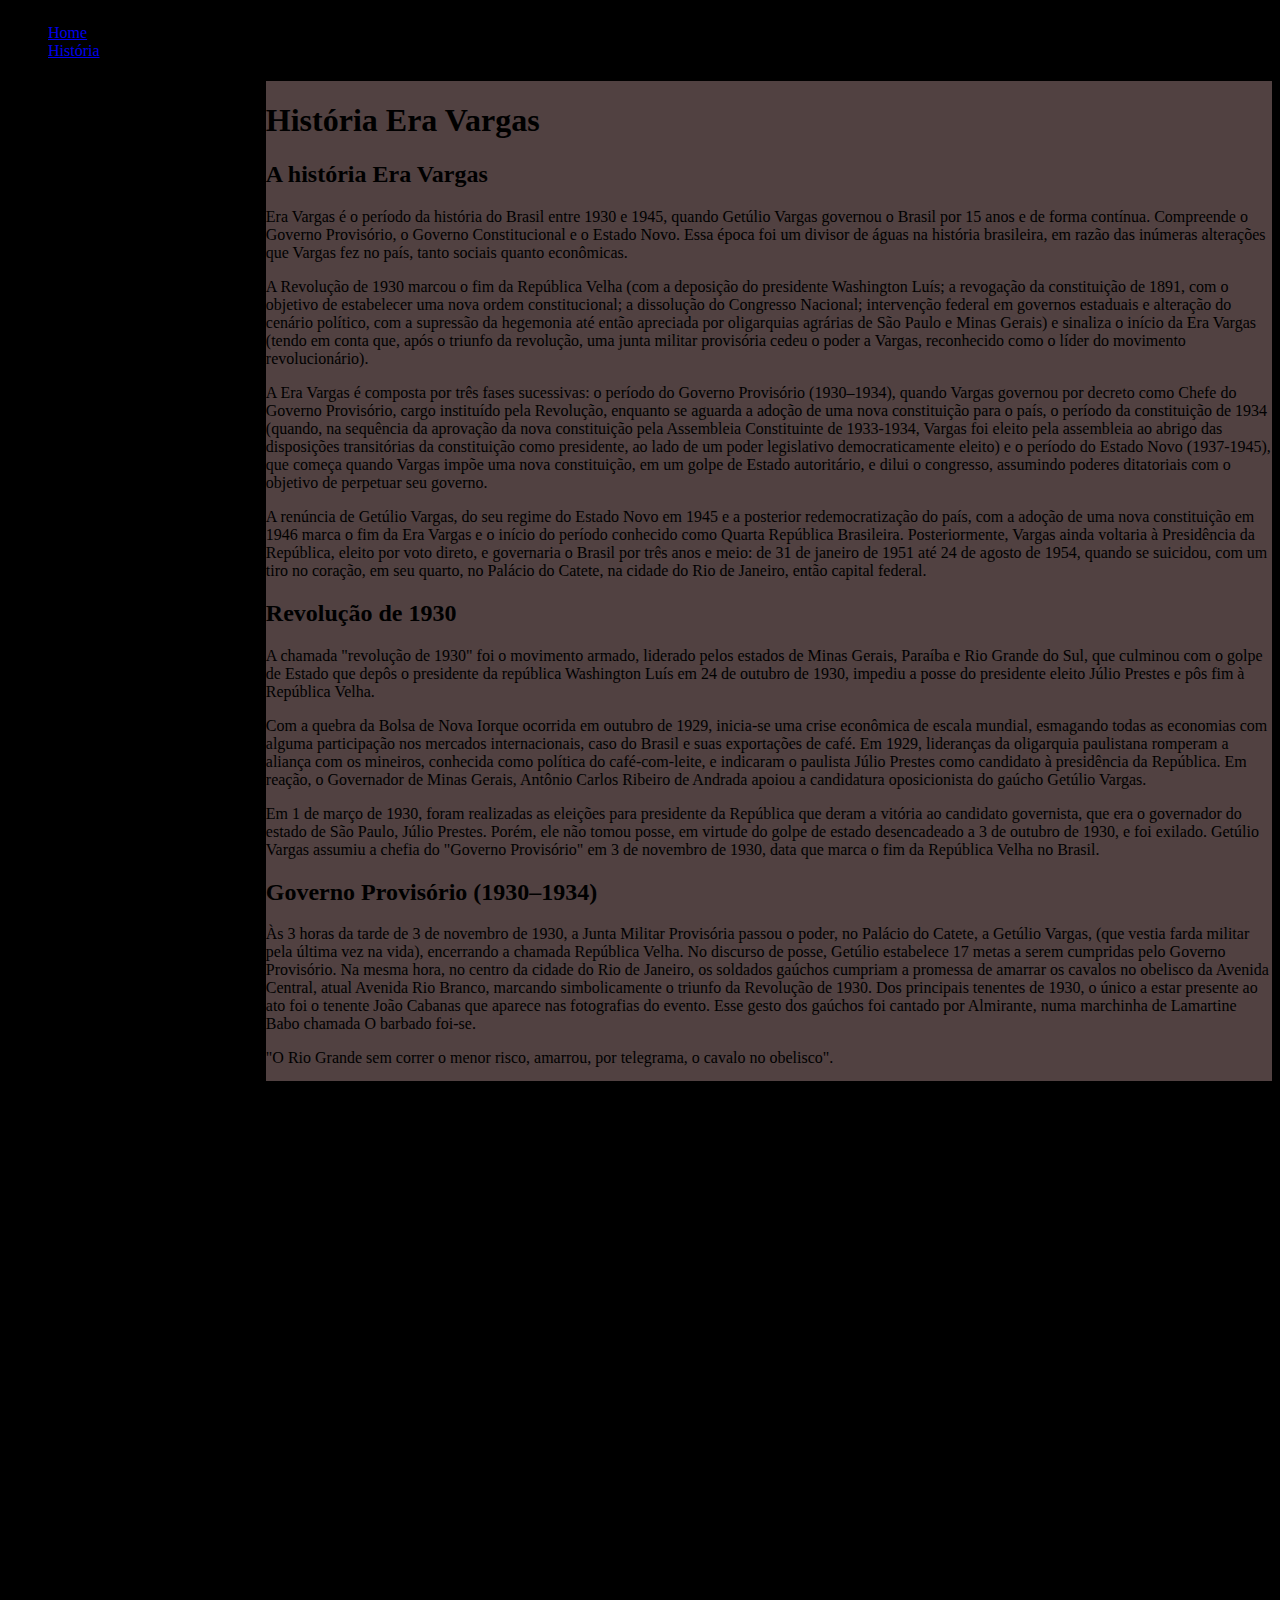
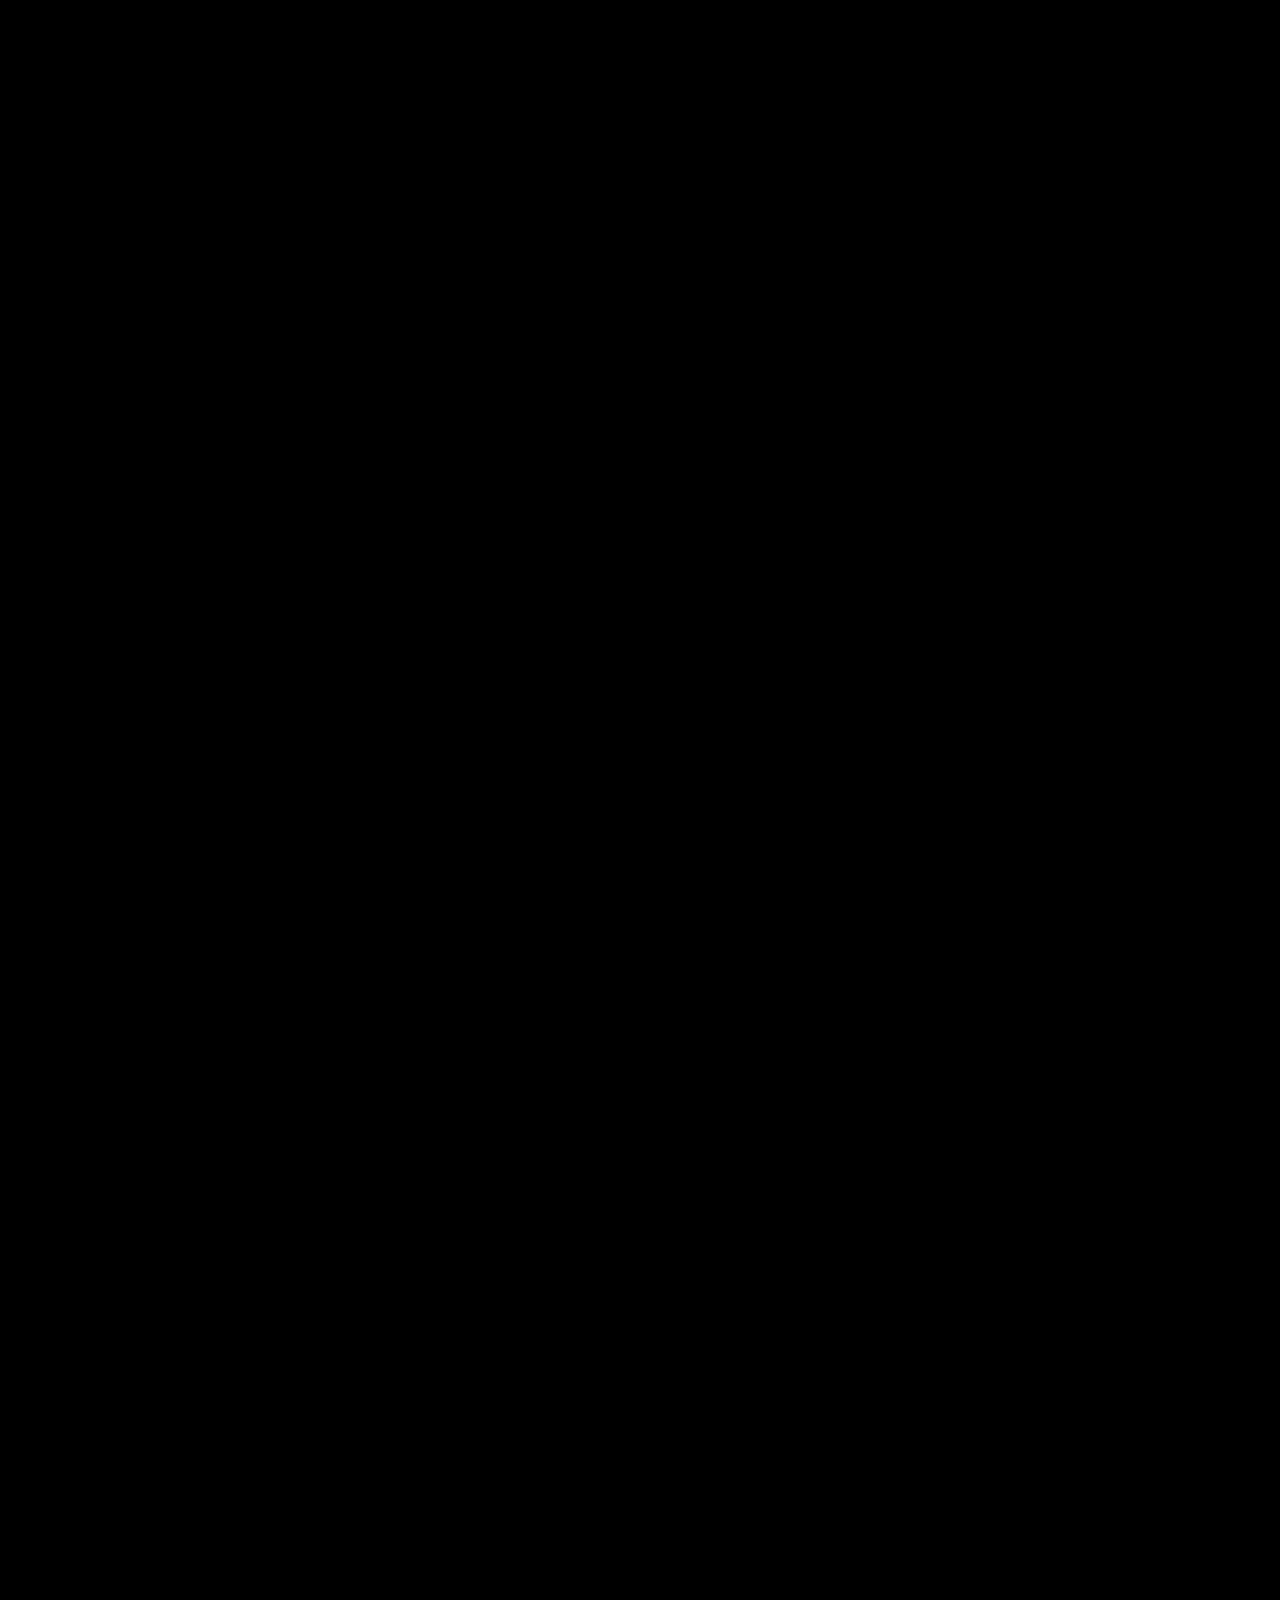
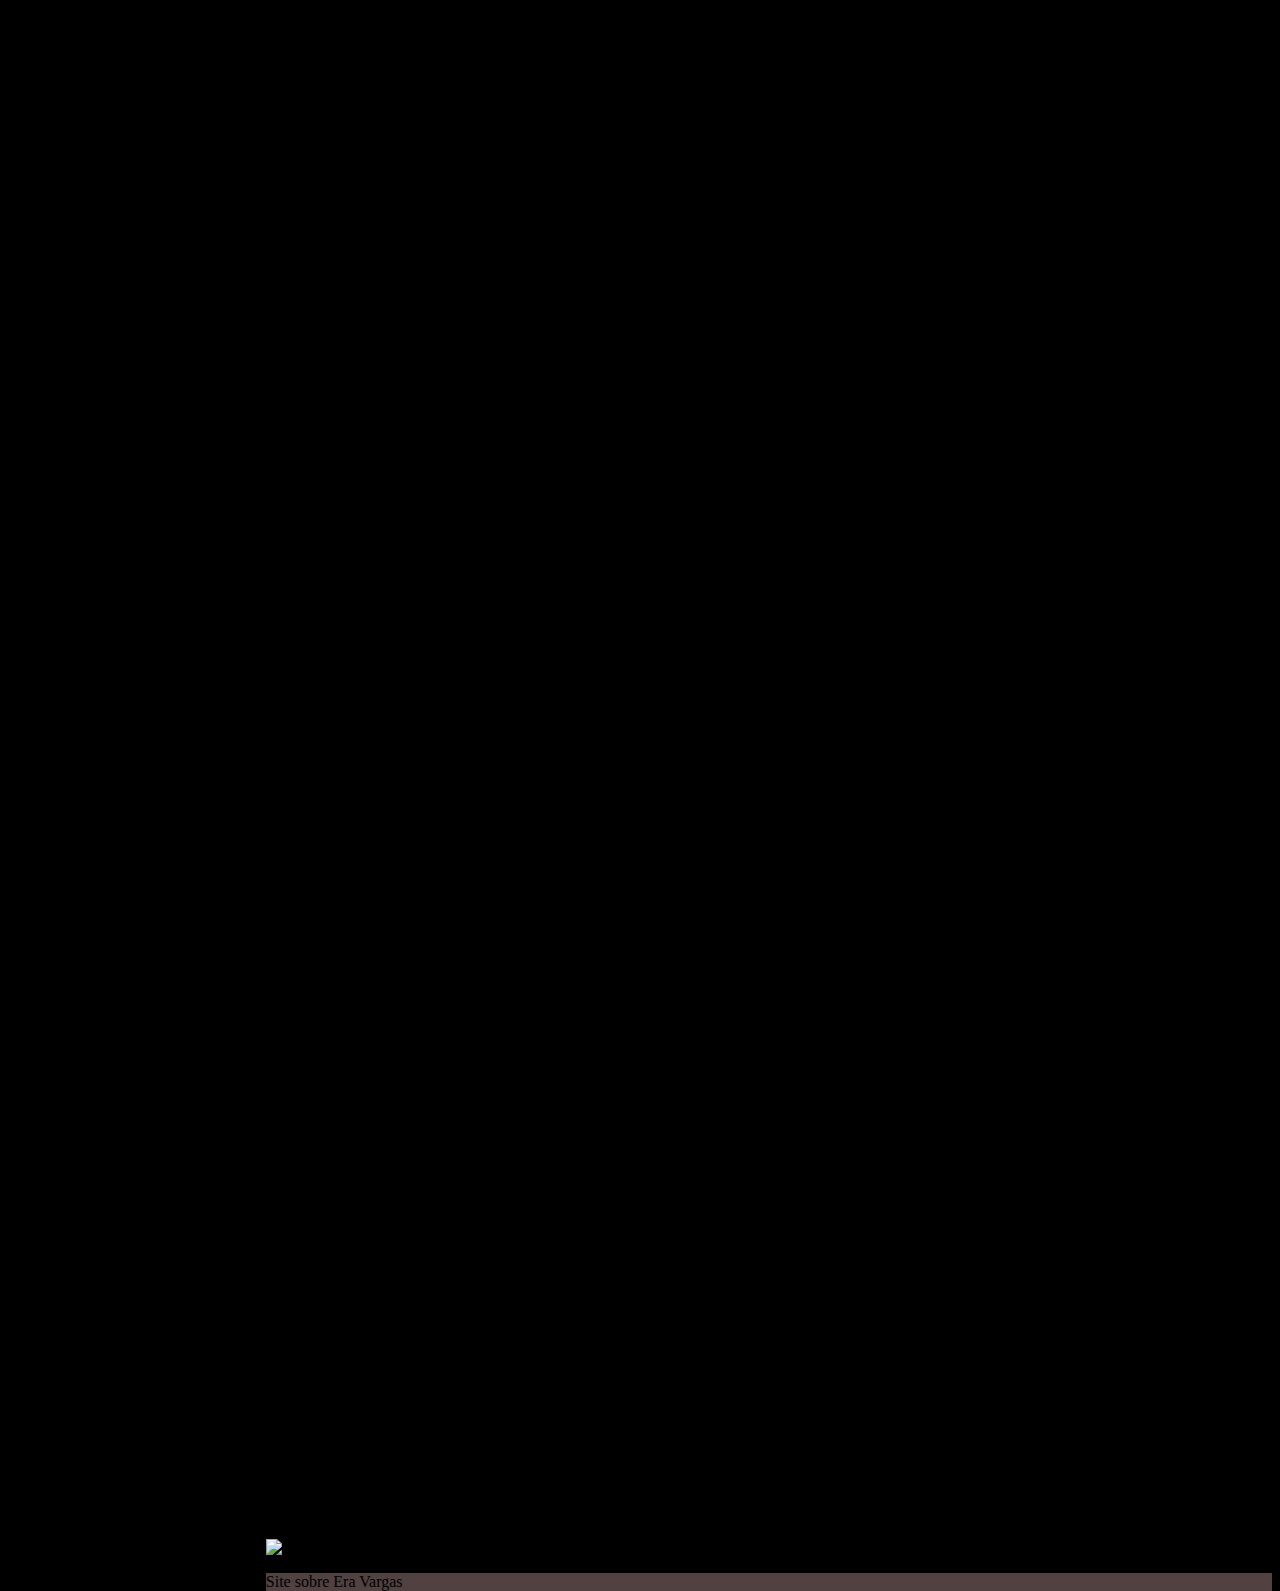
==== commit e882b4cb: "Update página.html" ====
--- a/página.html
+++ b/página.html
@@ -5,7 +5,7 @@
     <meta http-equiv="X-UA-Compatible" content="IE=edge">
     <meta name="viewport" content="width=device-width, initial-scale=1.0">
     <link rel="stylesheet" href="style.css" />
-    <link rel="icon" href="imagens/logo.png" type="image/png">
+    <link rel="icon" href="imagens/logo.webp" type="image/webp">
     <title>História</title>
 </head>
 <nav>
@@ -20,7 +20,7 @@
     <h2>A história Era Vargas</h2>
         <p>Era Vargas é o período da história do Brasil entre 1930 e 1945, quando Getúlio Vargas governou o Brasil por 15 anos e de forma contínua. Compreende o Governo Provisório, o Governo Constitucional e o Estado Novo. Essa época foi um divisor de águas na história brasileira, em razão das inúmeras alterações que Vargas fez no país, tanto sociais quanto econômicas.</p>
         <p>A Revolução de 1930 marcou o fim da República Velha (com a deposição do presidente Washington Luís; a revogação da constituição de 1891, com o objetivo de estabelecer uma nova ordem constitucional; a dissolução do Congresso Nacional; intervenção federal em governos estaduais e alteração do cenário político, com a supressão da hegemonia até então apreciada por oligarquias agrárias de São Paulo e Minas Gerais) e sinaliza o início da Era Vargas (tendo em conta que, após o triunfo da revolução, uma junta militar provisória cedeu o poder a Vargas, reconhecido como o líder do movimento revolucionário).</p>
-        <p>>A Era Vargas é composta por três fases sucessivas: o período do Governo Provisório (1930–1934), quando Vargas governou por decreto como Chefe do Governo Provisório, cargo instituído pela Revolução, enquanto se aguarda a adoção de uma nova constituição para o país, o período da constituição de 1934 (quando, na sequência da aprovação da nova constituição pela Assembleia Constituinte de 1933-1934, Vargas foi eleito pela assembleia ao abrigo das disposições transitórias da constituição como presidente, ao lado de um poder legislativo democraticamente eleito) e o período do Estado Novo (1937-1945), que começa quando Vargas impõe uma nova constituição, em um golpe de Estado autoritário, e dilui o congresso, assumindo poderes ditatoriais com o objetivo de perpetuar seu governo.</p>
+        <p>A Era Vargas é composta por três fases sucessivas: o período do Governo Provisório (1930–1934), quando Vargas governou por decreto como Chefe do Governo Provisório, cargo instituído pela Revolução, enquanto se aguarda a adoção de uma nova constituição para o país, o período da constituição de 1934 (quando, na sequência da aprovação da nova constituição pela Assembleia Constituinte de 1933-1934, Vargas foi eleito pela assembleia ao abrigo das disposições transitórias da constituição como presidente, ao lado de um poder legislativo democraticamente eleito) e o período do Estado Novo (1937-1945), que começa quando Vargas impõe uma nova constituição, em um golpe de Estado autoritário, e dilui o congresso, assumindo poderes ditatoriais com o objetivo de perpetuar seu governo.</p>
         <p>A renúncia de Getúlio Vargas, do seu regime do Estado Novo em 1945 e a posterior redemocratização do país, com a adoção de uma nova constituição em 1946 marca o fim da Era Vargas e o início do período conhecido como Quarta República Brasileira. Posteriormente, Vargas ainda voltaria à Presidência da República, eleito por voto direto, e governaria o Brasil por três anos e meio: de 31 de janeiro de 1951 até 24 de agosto de 1954, quando se suicidou, com um tiro no coração, em seu quarto, no Palácio do Catete, na cidade do Rio de Janeiro, então capital federal.</p>
         <h2>Revolução de 1930</h2>
         <p>A chamada "revolução de 1930" foi o movimento armado, liderado pelos estados de Minas Gerais, Paraíba e Rio Grande do Sul, que culminou com o golpe de Estado que depôs o presidente da república Washington Luís em 24 de outubro de 1930, impediu a posse do presidente eleito Júlio Prestes e pôs fim à República Velha.</p>
@@ -38,7 +38,7 @@
         <p>Houve, no início do Governo Provisório, uma espécie de "comando revolucionário", denominado oficialmente de Conselho Nacional Consultivo, criado pelo decreto que regulamentou o Governo Provisório, e que recebeu o apelido de "Gabinete Negro", do qual faziam parte Getúlio Vargas, Pedro Ernesto, o general José Fernandes Leite de Castro, Ari Parreiras, Osvaldo Aranha, Góis Monteiro, José Américo de Almeida, Juarez Távora e o tenente João Alberto Lins de Barros, (quando este, que era interventor federal em São Paulo, ia ao Rio de Janeiro), entre outros. O "Gabinete Negro" se sobrepunha ao gabinete ministerial, tomava as decisões e definia os rumos da revolução.</p>
         <p>Em 12 de dezembro de 1930, através do decreto nº 19.482,é fortemente restringida a entrada de imigrantes no Brasil, medida que vigorou até 1933, para evitar o aumento do número de desempregados, na época, chamados de sem-trabalho, e também exigido, por este decreto, que todas as empresas brasileiras tenham, pelo menos, 2/3 de trabalhadores brasileiros em seus quadros, (a "Lei dos 2/3"), para proteger o trabalhador nacional.</p>
         <p>Em 19 de março de 1931, pelo decreto nº 19.770,é regulamentada a sindicalização das classes patronais e operárias, tornando-se obrigatória a aprovação dos estatutos dos sindicatos trabalhistas e patronais pelo Ministério do Trabalho.</p>
-        <p>Getúlio conseguiu o restabelecimento de relações amistosas entre o estado brasileiro e a Igreja Católica, muito influente naquela época, e que estava rompida com o governo brasileiro desde o advento da república e do casamento civil. O restabelecimento do ensino religioso nas escolas públicas, em 30 de abril de 1931, pelo decreto nº 19.941,[7] facilitou esta reconciliação com a Igreja Católica.</p>
+        <p>Getúlio conseguiu o restabelecimento de relações amistosas entre o estado brasileiro e a Igreja Católica, muito influente naquela época, e que estava rompida com o governo brasileiro desde o advento da república e do casamento civil. O restabelecimento do ensino religioso nas escolas públicas, em 30 de abril de 1931, pelo decreto nº 19.941,facilitou esta reconciliação com a Igreja Católica.</p>
         <p>Realizaram-se seguidas e grandes queimas de café, de 1931 até 1943, em um total estimado entre 50 a 70 milhões de sacas, em Santos, e em outros portos, para a valorização do preço do café, o qual tinha caído muito durante a Grande Depressão de 1929. O total de sacas de café queimadas equivalia a 4 anos da produção nacional.</p>
         <h2>Revolução de 1932</h2>
         <p>Em 9 de julho de 1932, eclodiu a Revolução Constitucionalista em São Paulo estendendo-se até o dia 2 de outubro de 1932. Desde 1997, pela lei estadual paulista nº 9.497, o dia 9 de julho é feriado estadual em São Paulo, relembrando a data. Os paulistas consideravam que São Paulo estava sendo tratado como terra conquistada e sentiam que a Revolução de 1930 fora feita contra São Paulo.[8] Júlio Prestes tinha obtido, em 1930, 90% dos votos em São Paulo. Getúlio tivera 10% dos votos em São Paulo, devido ao apoio do Partido Democrático. Após a Revolução de 1930, São Paulo estava sendo governado por tenentes de outros estados. O tenente-interventor que os paulistas mais detestaram foi João Alberto Lins de Barros, chamado pejorativamente, pelos paulistas, de "o pernambucano". Outro interventor militar foi o general Manuel Rabelo, que era muito ligado a João Alberto, que continuava interferindo em São Paulo.</p>
@@ -71,7 +71,7 @@
         <p>Com o início da Segunda Guerra Mundial, em 1 de setembro de 1939, Getúlio Vargas e os militares mantiveram um posicionamento neutro até 1941. No início de 1942, durante a Conferência Panamericana no Rio de Janeiro, os países do continente com exceção da Argentina, decidem condenar o ataque japonês em Pearl Harbor, e a declarações de guerra unilaterais da Alemanha e Itália contra os EUA, rompendo relações diplomáticas com estes países (Alemanha nazista, Itália fascista e Império do Japão). Embora os Estados Unidos estivessem preparados para invadir o nordeste brasileiro (o Plan Rubber),caso os brasileiros não cedessem bases no seu litoral norte-nordeste,o Brasil já havia através de acordos firmados no segundo semestre do ano anterior concordado com tais cessões, em troca de vantagens comerciais e intercâmbio militar.Em represália, Alemanha e Itália estenderam sua guerra submarina às nações americanas signatárias de tal solidariedade diplomática para com os EUA, entre elas o Brasil. A tensão entre Brasil e as potências europeias do Eixo aumentou ao longo do ano de 1942, com submarinos do eixo afundando navios mercantes brasileiros e forças aero navais brasileiras atacando tais submarinos, em retaliação. Em agosto daquele ano, após o submarino alemão U-507 efetuar o afundamento de vários navios mercantes brasileiros num espaço de poucos dias, causando centenas de mortes civis e comoção nacional, Vargas declara estado de guerra contra Alemanha e Itália no dia 31 de agosto de 1942.</p>
         <p>Após 2 anos de preparação, pressão popular e negociação com autoridades americanas, uma Divisão de Infantaria completa (cerca de 25 mil pracinhas, incluindo rodízios e substituições necessárias para que a divisão conseguisse manter na frente de batalha cerca de 12 mil homens), batizada da Força Expedicionária Brasileira (FEB, ou também 1ª DIE), foi enviada em várias etapas a partir de julho de 1944, para combater na Campanha da Itália. Lá a divisão brasileira junto a outras 19 divisões aliadas de diversas nacionalidades, tomou parte ativa a partir de meados de setembro daquele ano (a partir de novembro como divisão completa), das duas últimas fases da Campanha italiana: do lento rompimento da Linha Gótica, e da última ofensiva aliada naquele front.</p>
         <p>Com o fim da Segunda Guerra Mundial e a volta dos pracinhas, começou a haver grande pressão política para o fim do Estado Novo. Surgiu, então, um movimento chamado queremismo liderado pelo empresário Hugo Borghi, que usava os slogans "Queremos Getúlio" e "Constituinte com Getúlio". Ou seja, propunham que primeiro se fizesse uma nova constituição e só depois se fizesse eleição para a presidência da república. O crescimento do queremismo precipitou a queda de Getúlio. Getúlio Vargas renunciou em 29 de outubro de 1945 pelos mesmos militares (como Góis Monteiro e Dutra), que o haviam levado ao poder e apoiado durante os últimos 15 anos. Com a realização de eleições federais na sequência, terminava o estado Novo.</p> 
-        <img src="imagens/Era_Vargas.png" alt="foto sobre Era Vargas" class="foto1">
+        <img src="imagens/Era_Vargas.webp" alt="foto sobre Era Vargas" class="foto1">
         <footer>
         <p>Site sobre Era Vargas</p>
         </footer>
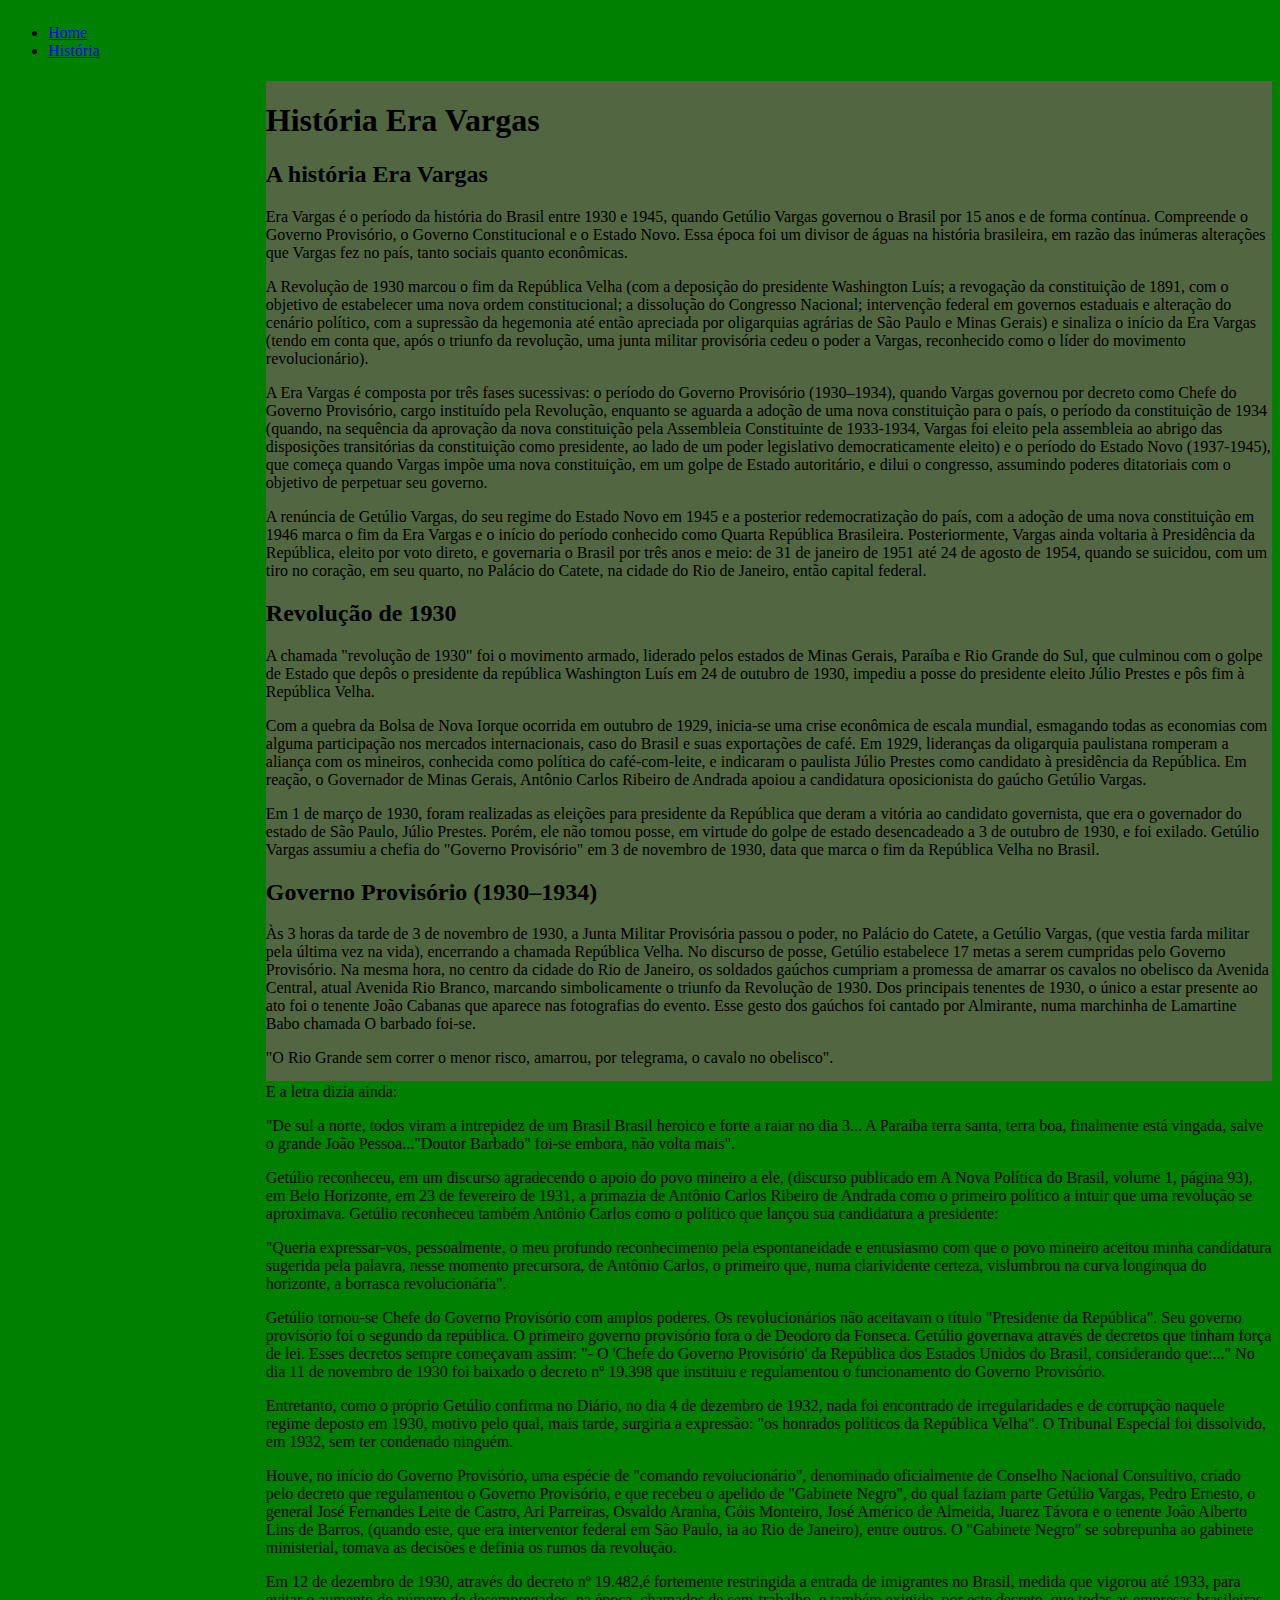
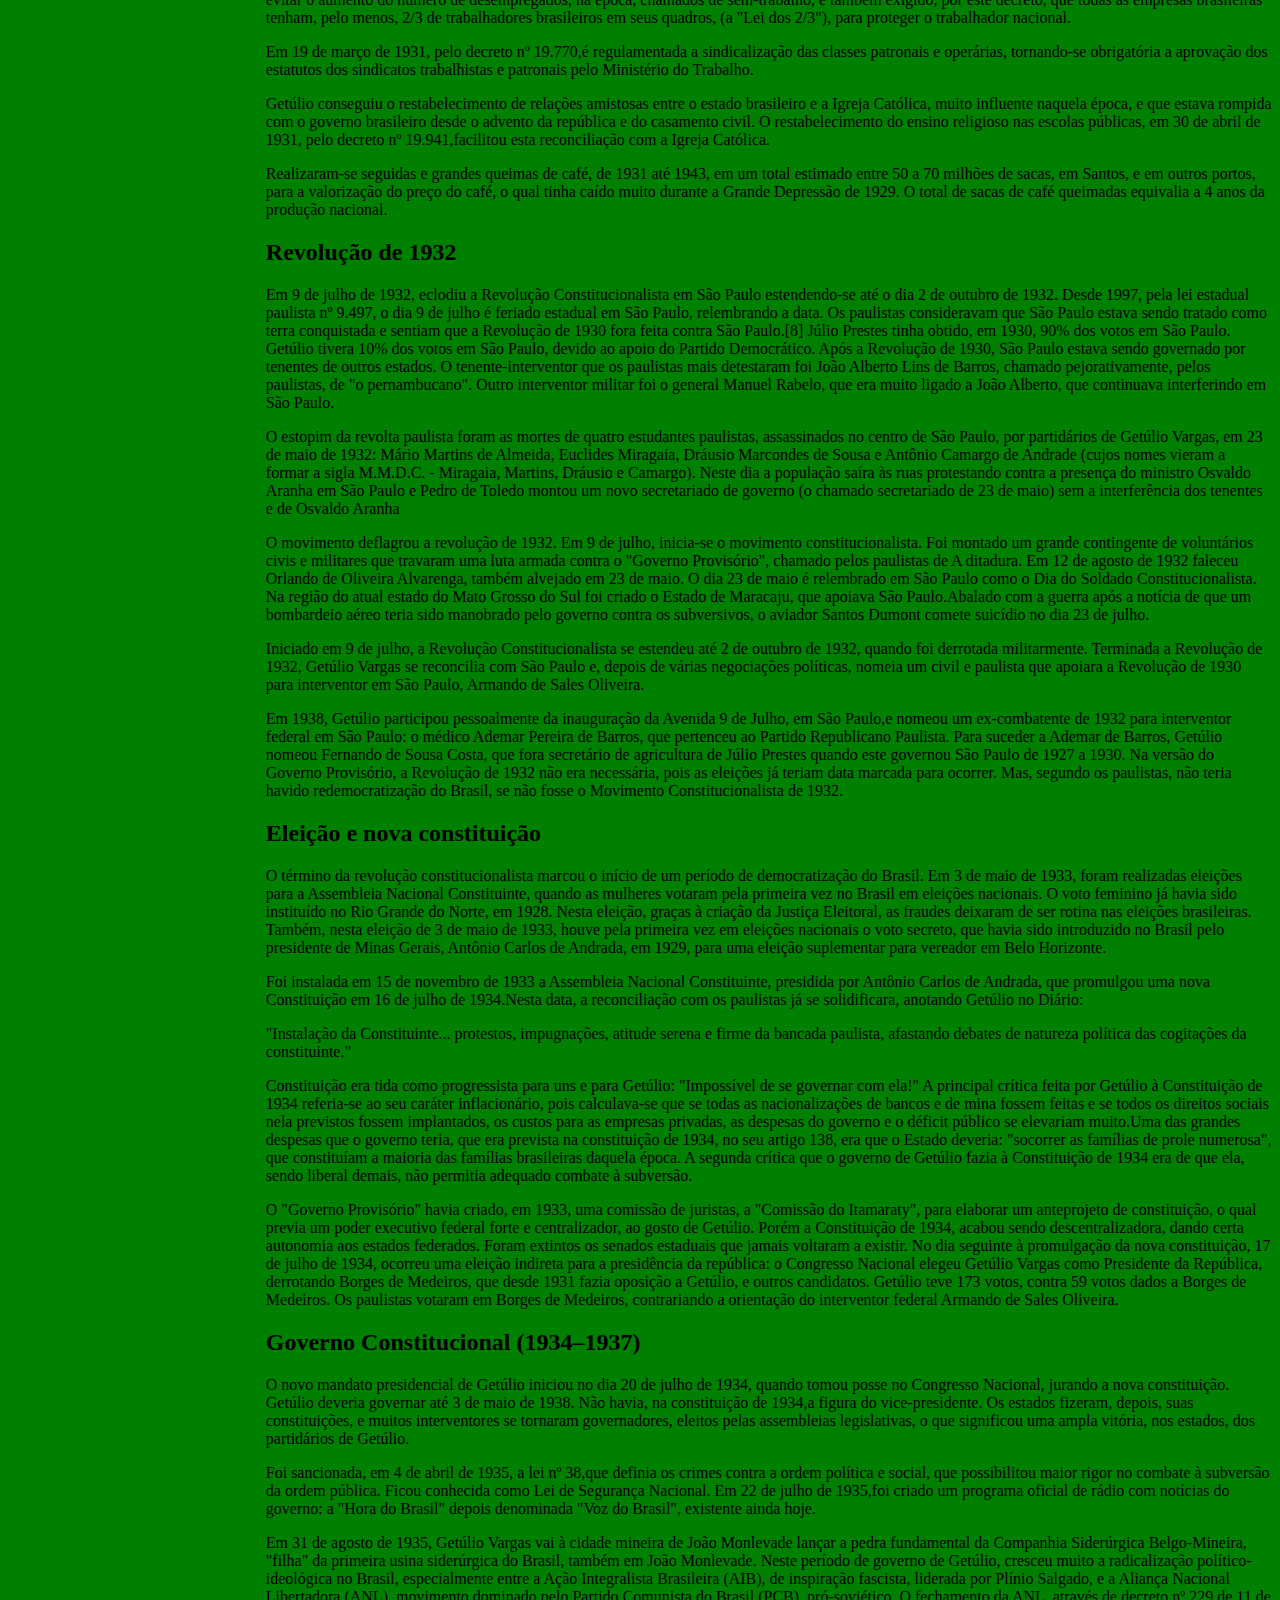
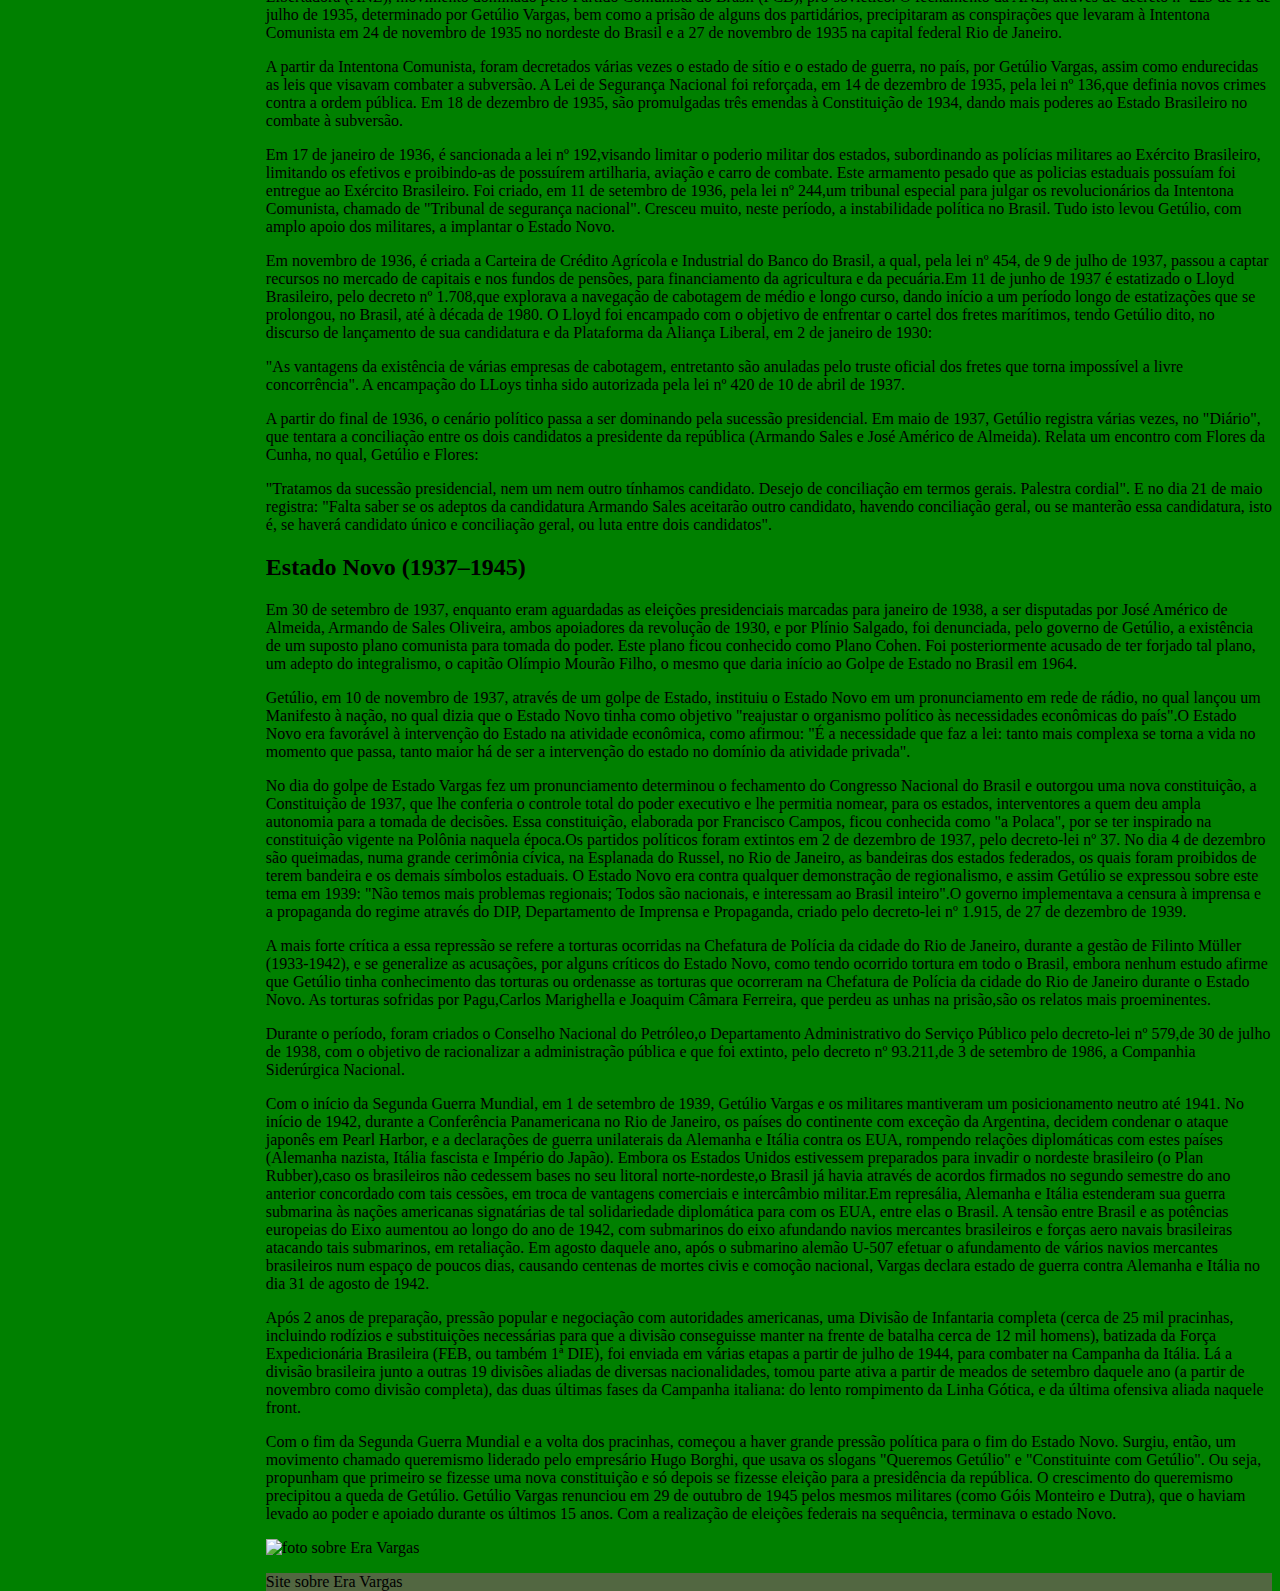
==== commit fee925b7: "Update página.html" ====
--- a/página.html
+++ b/página.html
@@ -55,7 +55,7 @@
         <h2>Governo Constitucional (1934–1937)</h2>
         <p>O novo mandato presidencial de Getúlio iniciou no dia 20 de julho de 1934, quando tomou posse no Congresso Nacional, jurando a nova constituição. Getúlio deveria governar até 3 de maio de 1938. Não havia, na constituição de 1934,a figura do vice-presidente. Os estados fizeram, depois, suas constituições, e muitos interventores se tornaram governadores, eleitos pelas assembleias legislativas, o que significou uma ampla vitória, nos estados, dos partidários de Getúlio.</p>
         <p>Foi sancionada, em 4 de abril de 1935, a lei nº 38,que definia os crimes contra a ordem política e social, que possibilitou maior rigor no combate à subversão da ordem pública. Ficou conhecida como Lei de Segurança Nacional. Em 22 de julho de 1935,foi criado um programa oficial de rádio com notícias do governo: a "Hora do Brasil" depois denominada "Voz do Brasil", existente ainda hoje.</p>
-        <p>Em 31 de agosto de 1935, Getúlio Vargas vai à cidade mineira de João Monlevade lançar a pedra fundamental da Companhia Siderúrgica Belgo-Mineira, "filha" da primeira usina siderúrgica do Brasil, também em João Monlevade. Neste período de governo de Getúlio, cresceu muito a radicalização político-ideológica no Brasil, especialmente entre a Ação Integralista Brasileira (AIB), de inspiração fascista, liderada por Plínio Salgado, e a Aliança Nacional Libertadora (ANL), movimento dominado pelo Partido Comunista do Brasil (PCB), pró-soviético. O fechamento da ANL, através de decreto nº 229[16] de 11 de julho de 1935, determinado por Getúlio Vargas, bem como a prisão de alguns dos partidários, precipitaram as conspirações que levaram à Intentona Comunista em 24 de novembro de 1935 no nordeste do Brasil e a 27 de novembro de 1935 na capital federal Rio de Janeiro.</p>
+        <p>Em 31 de agosto de 1935, Getúlio Vargas vai à cidade mineira de João Monlevade lançar a pedra fundamental da Companhia Siderúrgica Belgo-Mineira, "filha" da primeira usina siderúrgica do Brasil, também em João Monlevade. Neste período de governo de Getúlio, cresceu muito a radicalização político-ideológica no Brasil, especialmente entre a Ação Integralista Brasileira (AIB), de inspiração fascista, liderada por Plínio Salgado, e a Aliança Nacional Libertadora (ANL), movimento dominado pelo Partido Comunista do Brasil (PCB), pró-soviético. O fechamento da ANL, através de decreto nº 229 de 11 de julho de 1935, determinado por Getúlio Vargas, bem como a prisão de alguns dos partidários, precipitaram as conspirações que levaram à Intentona Comunista em 24 de novembro de 1935 no nordeste do Brasil e a 27 de novembro de 1935 na capital federal Rio de Janeiro.</p>
         <p>A partir da Intentona Comunista, foram decretados várias vezes o estado de sítio e o estado de guerra, no país, por Getúlio Vargas, assim como endurecidas as leis que visavam combater a subversão. A Lei de Segurança Nacional foi reforçada, em 14 de dezembro de 1935, pela lei nº 136,que definia novos crimes contra a ordem pública. Em 18 de dezembro de 1935, são promulgadas três emendas à Constituição de 1934, dando mais poderes ao Estado Brasileiro no combate à subversão.</p>
         <p>Em 17 de janeiro de 1936, é sancionada a lei nº 192,visando limitar o poderio militar dos estados, subordinando as polícias militares ao Exército Brasileiro, limitando os efetivos e proibindo-as de possuírem artilharia, aviação e carro de combate. Este armamento pesado que as policias estaduais possuíam foi entregue ao Exército Brasileiro. Foi criado, em 11 de setembro de 1936, pela lei nº 244,um tribunal especial para julgar os revolucionários da Intentona Comunista, chamado de "Tribunal de segurança nacional". Cresceu muito, neste período, a instabilidade política no Brasil. Tudo isto levou Getúlio, com amplo apoio dos militares, a implantar o Estado Novo.</p>
         <p>Em novembro de 1936, é criada a Carteira de Crédito Agrícola e Industrial do Banco do Brasil, a qual, pela lei nº 454, de 9 de julho de 1937, passou a captar recursos no mercado de capitais e nos fundos de pensões, para financiamento da agricultura e da pecuária.Em 11 de junho de 1937 é estatizado o Lloyd Brasileiro, pelo decreto nº 1.708,que explorava a navegação de cabotagem de médio e longo curso, dando início a um período longo de estatizações que se prolongou, no Brasil, até à década de 1980. O Lloyd foi encampado com o objetivo de enfrentar o cartel dos fretes marítimos, tendo Getúlio dito, no discurso de lançamento de sua candidatura e da Plataforma da Aliança Liberal, em 2 de janeiro de 1930:</p>
--- a/style.css
+++ b/style.css
@@ -1,5 +1,5 @@
 body{
-    background-color: black;
+    background-color: green;
     background-image: url(fundo.jpg);
     display: grid;
     grid-template-areas: 
@@ -25,5 +25,5 @@
 }
 
 header, aside, main, footer{
-    background-color: rgba(116, 93, 93, 0.7);
-}+    background-color: rgba(117, 93, 93, 0.7);
+}
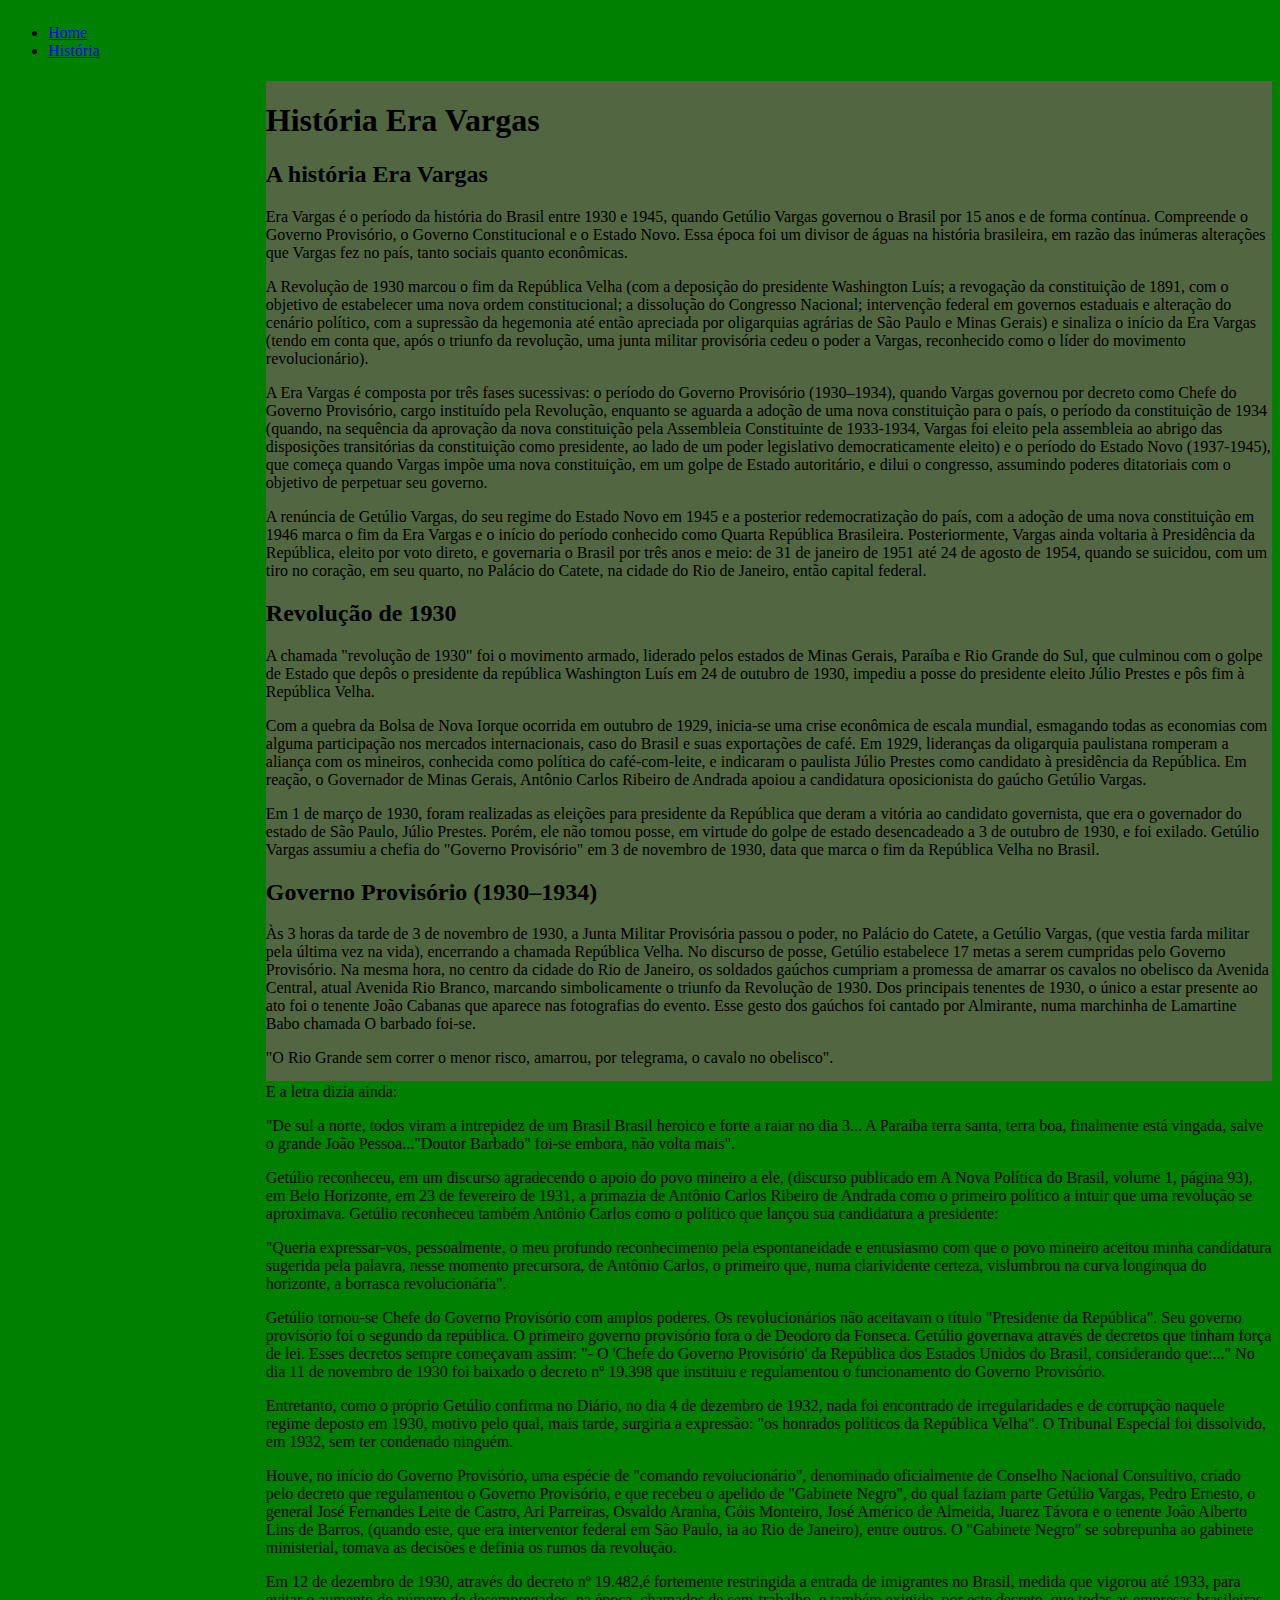
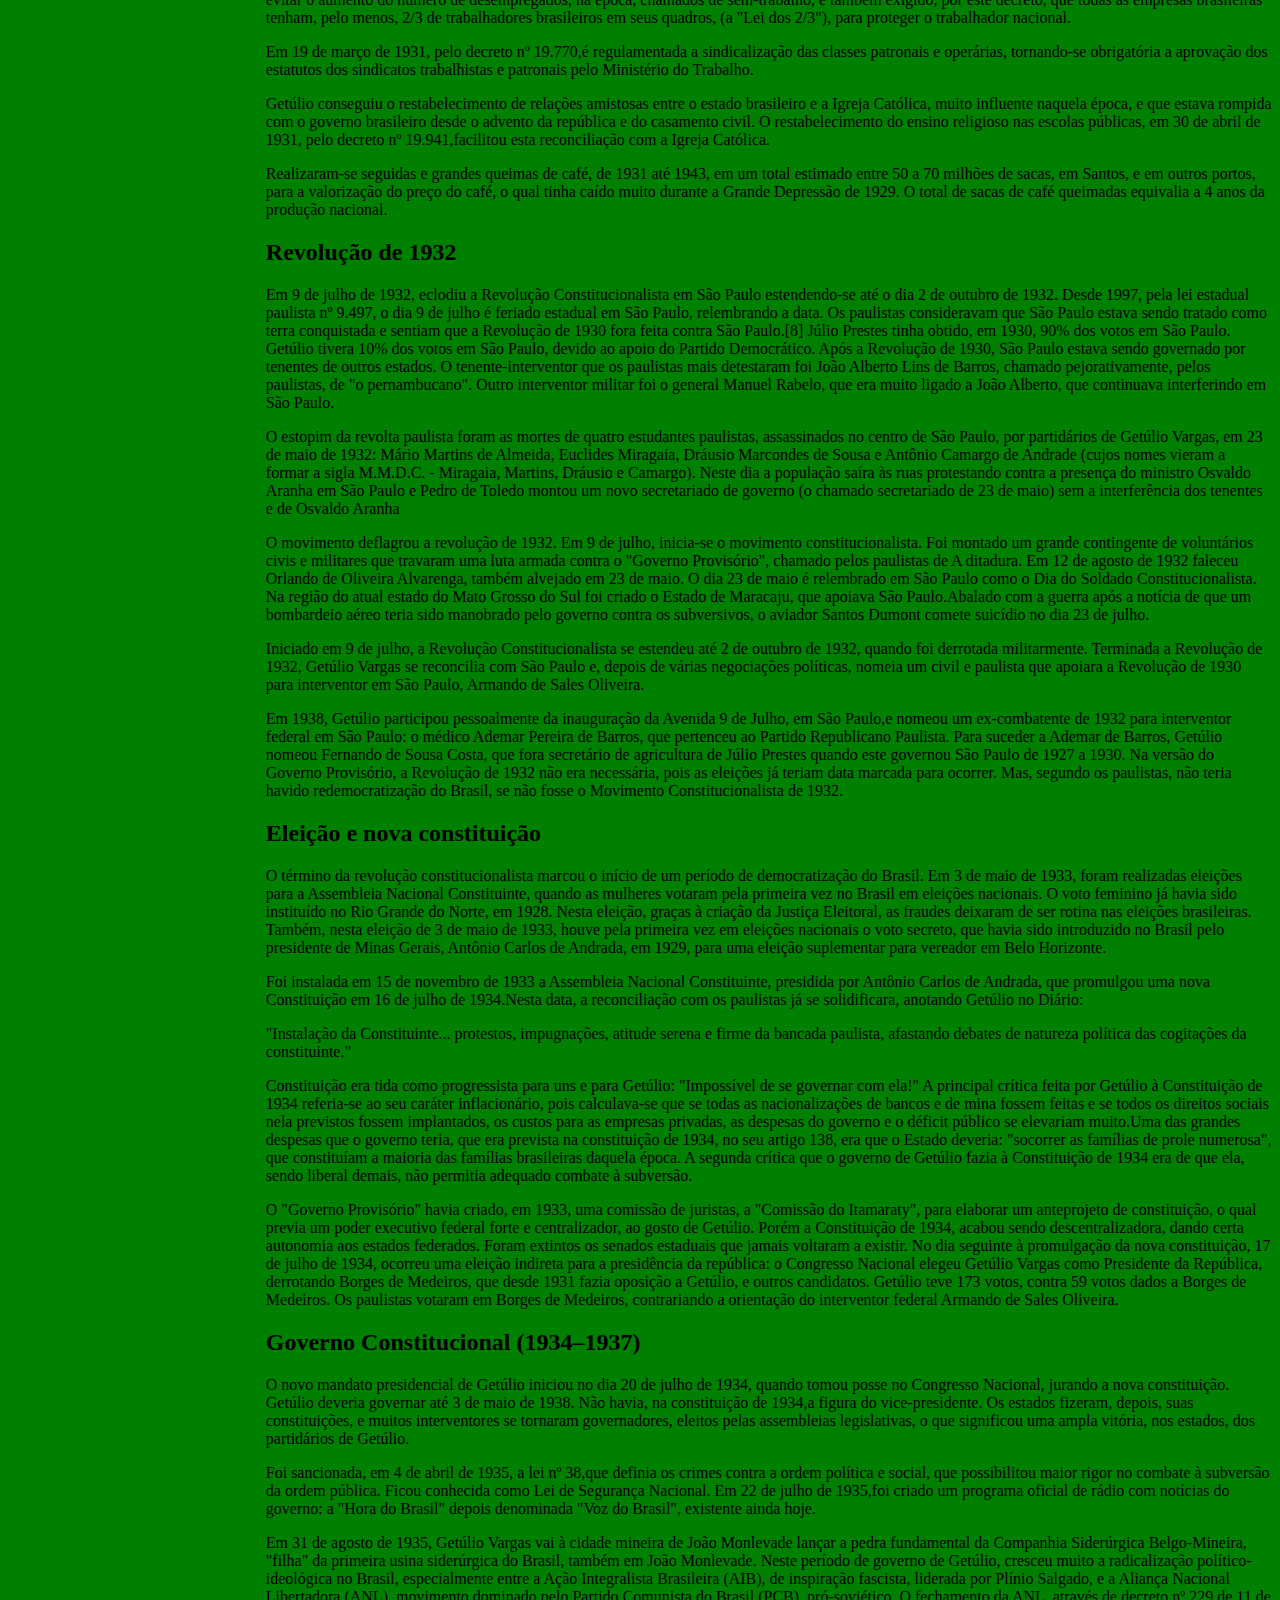
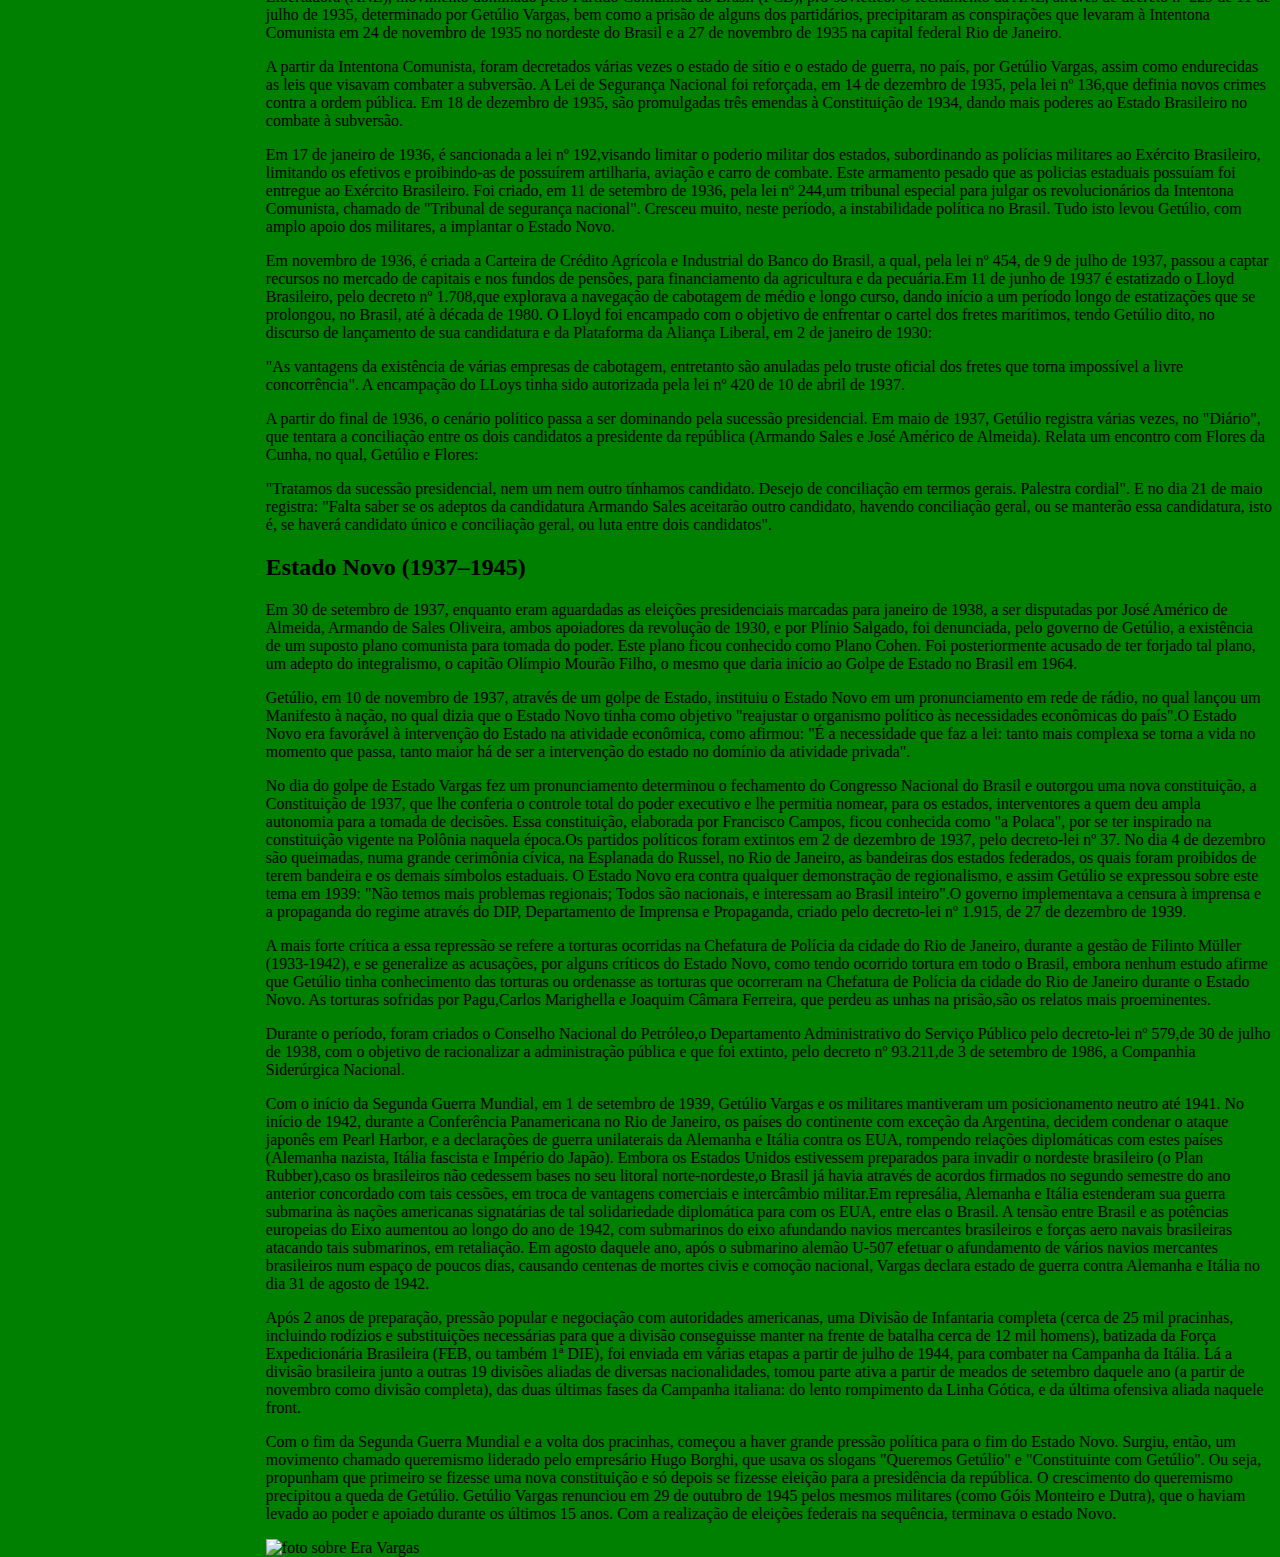
==== commit 90ea9857: "Update página.html" ====
--- a/página.html
+++ b/página.html
@@ -72,8 +72,6 @@
         <p>Após 2 anos de preparação, pressão popular e negociação com autoridades americanas, uma Divisão de Infantaria completa (cerca de 25 mil pracinhas, incluindo rodízios e substituições necessárias para que a divisão conseguisse manter na frente de batalha cerca de 12 mil homens), batizada da Força Expedicionária Brasileira (FEB, ou também 1ª DIE), foi enviada em várias etapas a partir de julho de 1944, para combater na Campanha da Itália. Lá a divisão brasileira junto a outras 19 divisões aliadas de diversas nacionalidades, tomou parte ativa a partir de meados de setembro daquele ano (a partir de novembro como divisão completa), das duas últimas fases da Campanha italiana: do lento rompimento da Linha Gótica, e da última ofensiva aliada naquele front.</p>
         <p>Com o fim da Segunda Guerra Mundial e a volta dos pracinhas, começou a haver grande pressão política para o fim do Estado Novo. Surgiu, então, um movimento chamado queremismo liderado pelo empresário Hugo Borghi, que usava os slogans "Queremos Getúlio" e "Constituinte com Getúlio". Ou seja, propunham que primeiro se fizesse uma nova constituição e só depois se fizesse eleição para a presidência da república. O crescimento do queremismo precipitou a queda de Getúlio. Getúlio Vargas renunciou em 29 de outubro de 1945 pelos mesmos militares (como Góis Monteiro e Dutra), que o haviam levado ao poder e apoiado durante os últimos 15 anos. Com a realização de eleições federais na sequência, terminava o estado Novo.</p> 
         <img src="imagens/Era_Vargas.webp" alt="foto sobre Era Vargas" class="foto1">
-        <footer>
-        <p>Site sobre Era Vargas</p>
         </footer>
 </body>
 </main>
